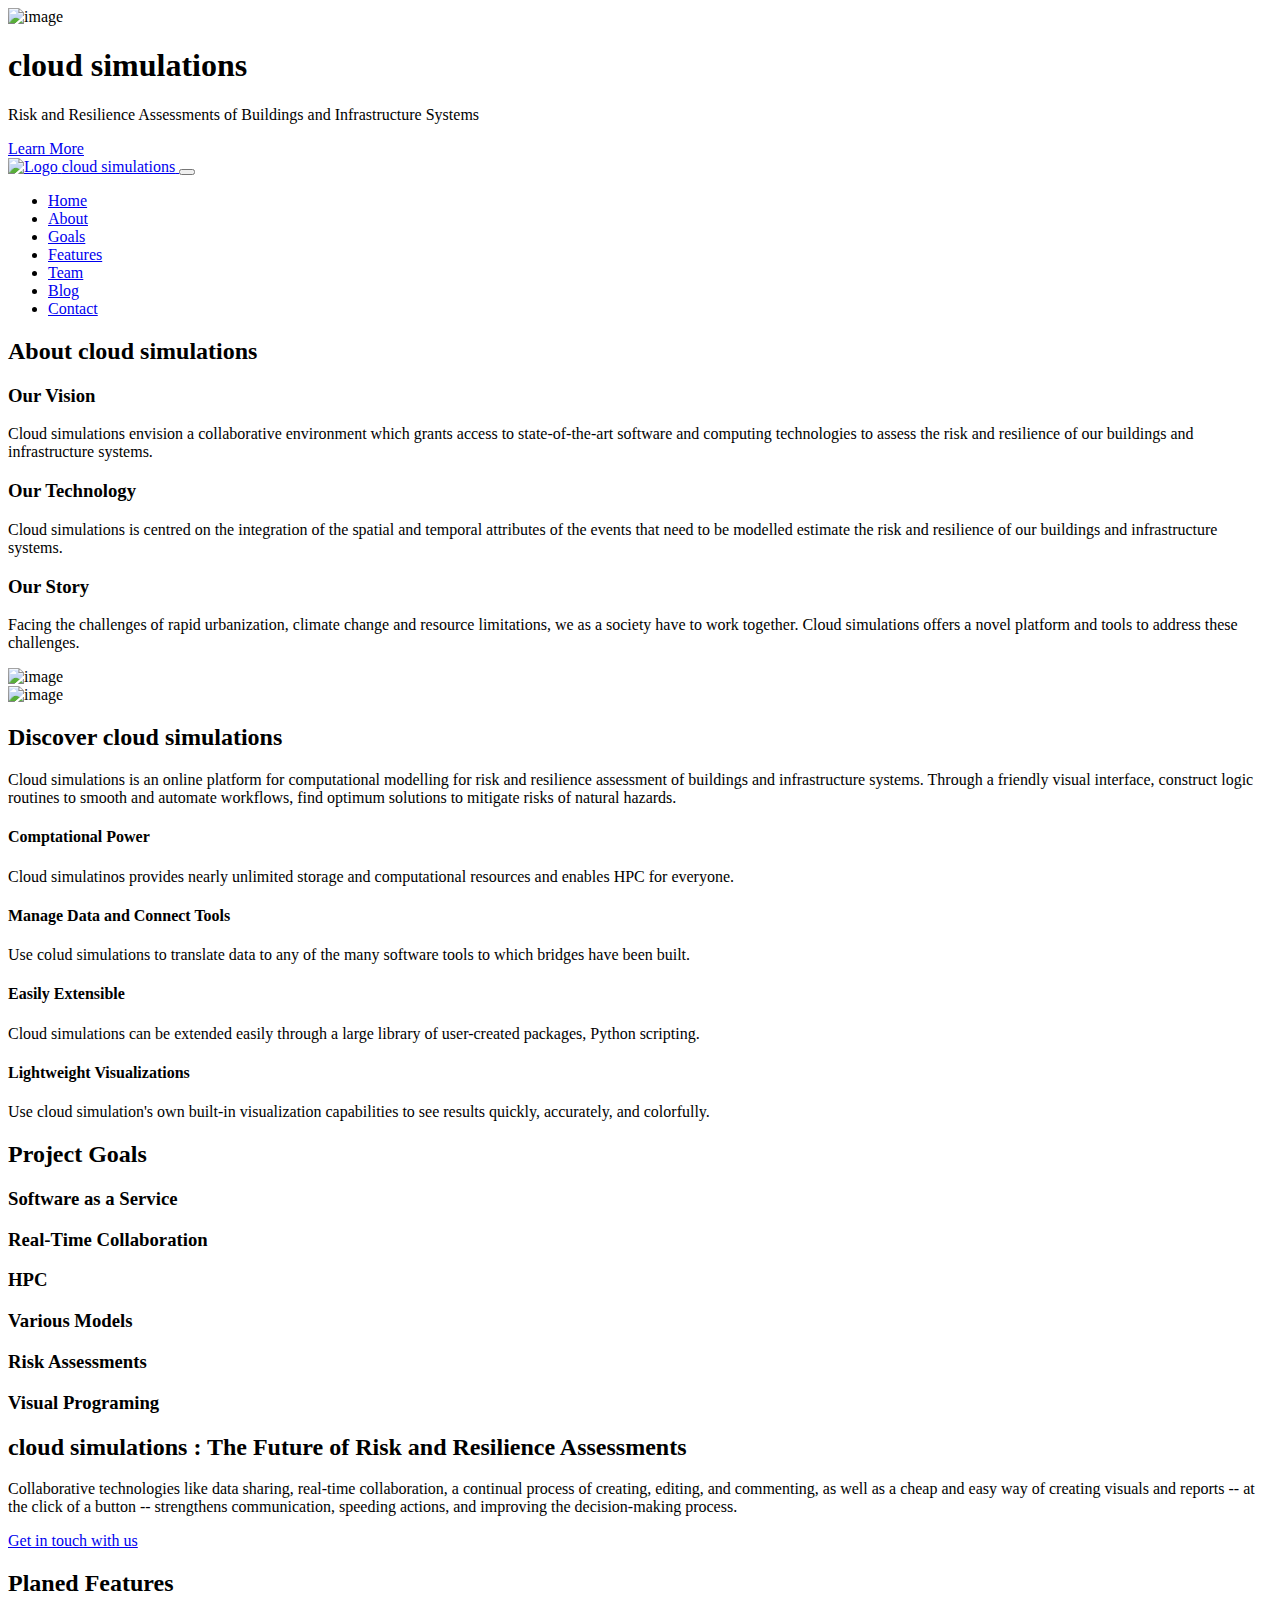
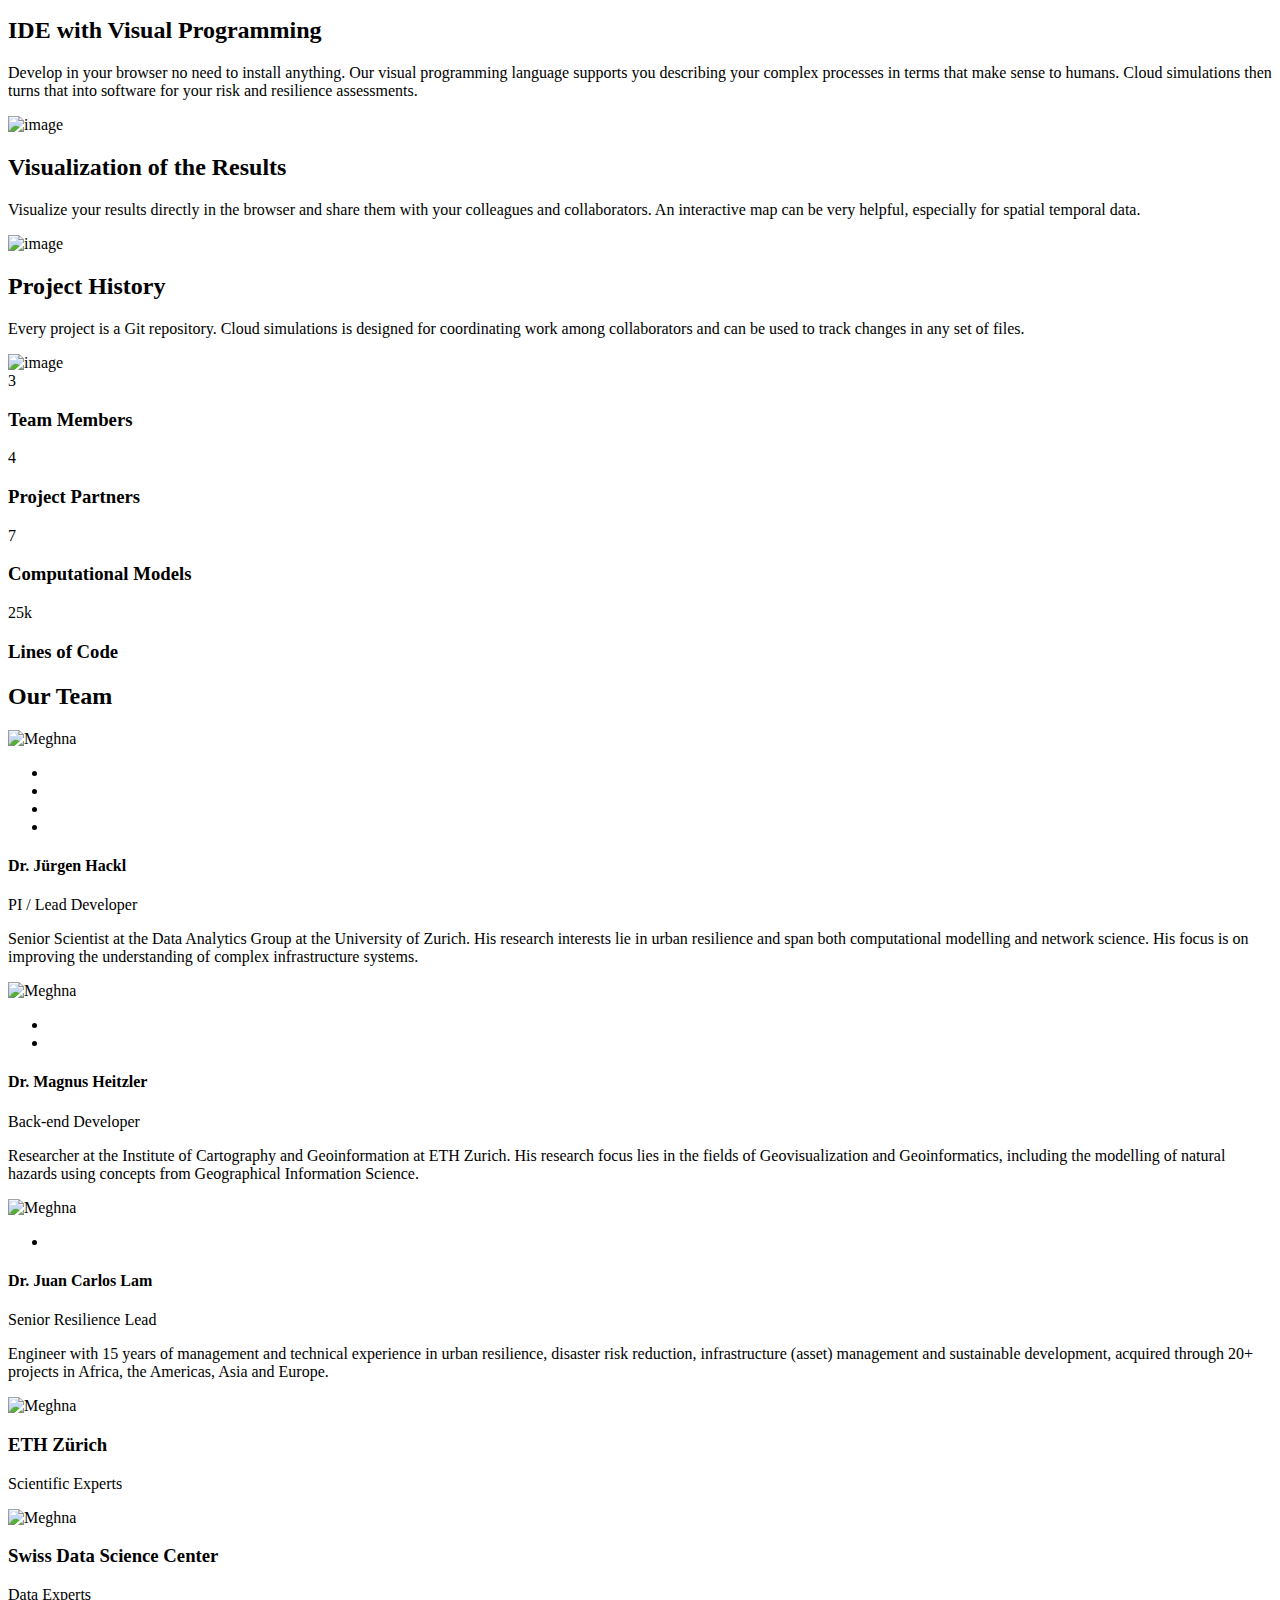
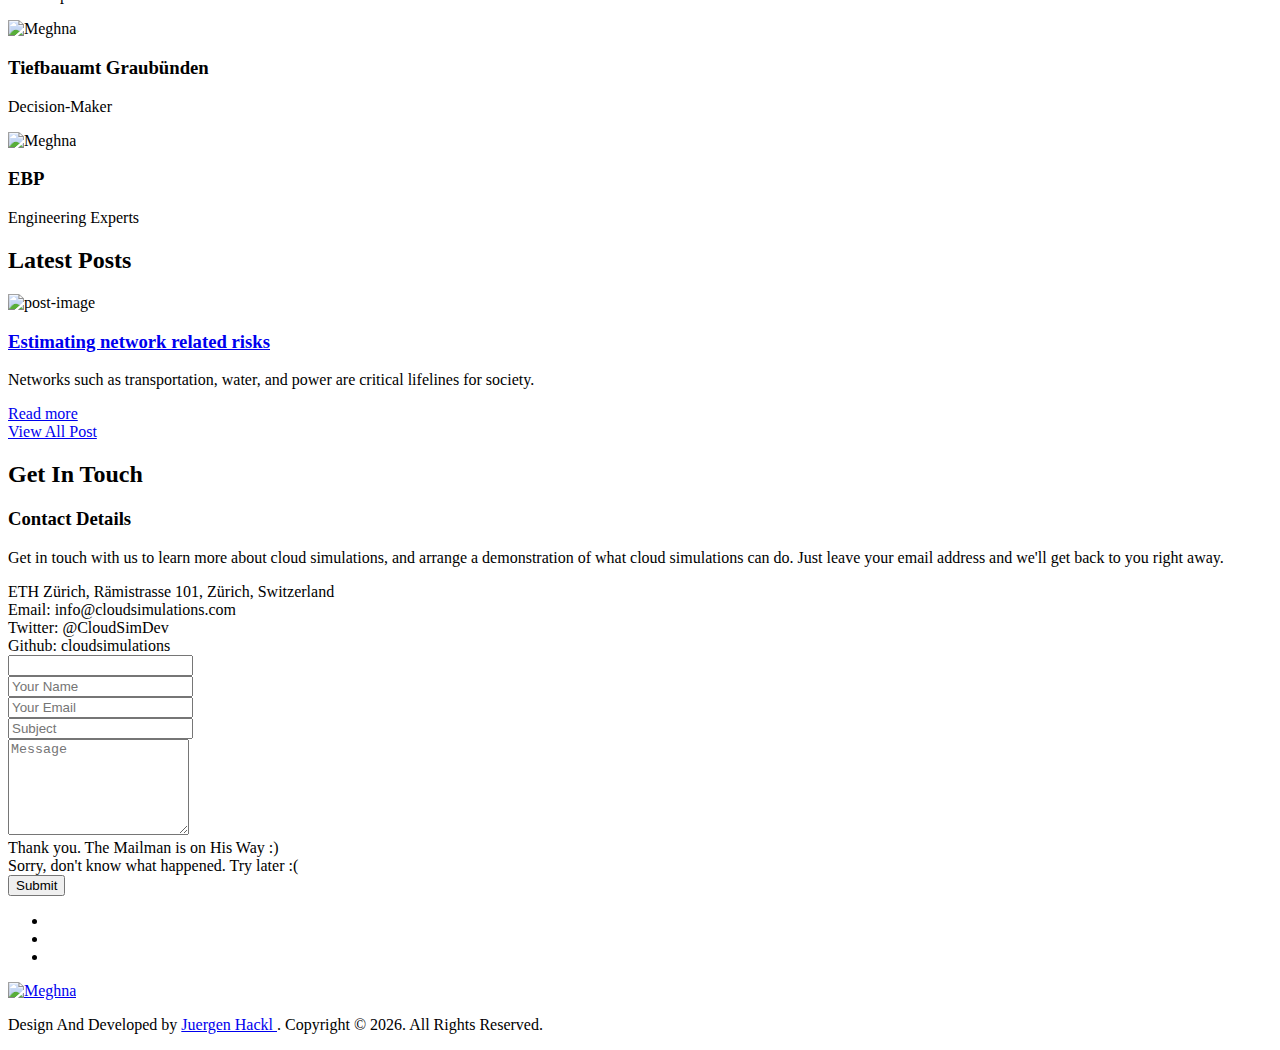
==== index.html @ fce2c744 "initial commit" ====
<!DOCTYPE html>
<html class="no-js" lang="en-us" scroll-behavior="smooth"><head>
  <meta http-equiv="Content-Type" content="text/html; charset=UTF-8">
  <meta name="description" content="cloud simulations: Risk and Resilience Assessments of Buildings and Infrastructure Systems">
  <meta name="author" content="Juergen Hackl">

  <!-- Mobile Specific Meta -->
  <meta name="viewport" content="width=device-width, initial-scale=1">

  <meta name="generator" content="Hugo 0.60.1" />

  <title>cloud simulations</title>


    <!-- Favicon -->
    <link rel="shortcut icon" type="image/x-icon" href="https://cloudsimulations.com/images/favicon.ico"/>

    <!-- CSS -->
    <!-- Fontawesome Icon font -->
    <link rel="stylesheet" href="https://cloudsimulations.com/plugins/themefisher-font/style.css">
    <!-- bootstrap.min css -->
    <link rel="stylesheet" href="https://cloudsimulations.com/plugins/bootstrap/dist/css/bootstrap.min.css">
    <!-- Animate.css -->
    <link rel="stylesheet" href="https://cloudsimulations.com/plugins/animate-css/animate.css">
    <!-- Magnific popup css -->
    <link rel="stylesheet" href="https://cloudsimulations.com/plugins/magnific-popup/dist/magnific-popup.css">
    <!-- Slick Carousel -->
    <link rel="stylesheet" href="https://cloudsimulations.com/plugins/slick-carousel/slick/slick.css">
    <link rel="stylesheet" href="https://cloudsimulations.com/plugins/slick-carousel/slick/slick-theme.css">
    <!-- Main Stylesheet -->
    
    <link rel="stylesheet" href="https://cloudsimulations.com/css/style.min.css" integrity="" media="screen">
    <!-- Custom CSS -->
    
    <link rel="stylesheet" href="https://cloudsimulations.com/css/custom.css">
    

</head>
<body id="body" data-spy="scroll" data-target=".navbar" data-offset="52">
        <div id="content">

<!-- Start Preloader -->
<div id="preloader">
  <div class="preloader">
    <img class="img-fluid" src="https://cloudsimulations.com/images/logo.gif" alt="image">
    
    </div>
</div>
<!-- End Preloader -->



<!-- Welcome Slider-->

<section class="hero-area" style='background-image: url("https://cloudsimulations.com/images/slider/ui-mock-up.jpg");'>




  <div class="block">
    
     <h1>cloud simulations</h1>
     <p>Risk and Resilience Assessments of Buildings and Infrastructure Systems</p> 
    
    <a data-scroll href="#about" class="btn btn-transparent">Learn More</a>
    
  </div>
</section>
<!-- /Welcome Slider-->



<!-- Fixed Navigation -->
<nav id="navigation" class="navbar navbar-expand-lg navigation sticky-top">
        <div class="container">

                <!-- logo -->
                <a class="navbar-brand logo" href="https://cloudsimulations.com/">
                        <img src="https://cloudsimulations.com/images/logo.png" alt="Logo" />
                        <span class="pl-2 font-weight-bold">cloud simulations</span>
                </a>
                <!-- /logo -->

                <!-- responsive nav button -->
                <button class="navbar-toggler navbar-dark" type="button" data-toggle="collapse" data-target="#navbarSupportedContent" aria-controls="navbarSupportedContent" aria-expanded="false" aria-label="Toggle navigation">
                        <span class="navbar-toggler-icon"></span>
                </button>
                <!-- /responsive nav button -->

                <!-- main nav -->
                
                <div class="collapse navbar-collapse" id="navbarSupportedContent">
                        <ul class="navbar-nav ml-auto navigation-menu">
                                <li class="nav-item"><a class="nav-link" data-scroll href="#body">Home</a></li>
                                
                                <li class="nav-item"><a class="nav-link" data-scroll href="#about">About</a></li>
                                
                                <li class="nav-item"><a class="nav-link" data-scroll href="#goals">Goals</a></li>
                                
                                <li class="nav-item"><a class="nav-link" data-scroll href="#feature">Features</a></li>
                                
                                <li class="nav-item"><a class="nav-link" data-scroll href="#our-team">Team</a></li>
                                
                                <li class="nav-item"><a class="nav-link" data-scroll href="#blog">Blog</a></li>
                                
                                <li class="nav-item"><a class="nav-link" data-scroll href="#contact-us">Contact</a></li>
                                
                        </ul>
                </div>
                
                <!-- /main nav -->
        </div>

</nav>
<!-- End Fixed Navigation -->



<!-- Start About Section -->
<section class="bg-one about section" id="about">
    <div class="container">
        <div class="row">
            <div class="col-lg-12">
                <!-- section title -->
                <div class="title text-center wow fadeIn" data-wow-duration="1500ms">
                    <h2>About <span class="color">cloud simulations</span> </h2>
                    <div class="border-meghna"></div>
                </div>
            </div>
            <!-- /section title -->

            
            <!-- About item -->
            <div class="col-lg-4 text-center wow fadeInUp" data-wow-duration="500ms">
                <div class="block">
                    <div class="icon-box">
                        <i class="tf-lightbulb"></i>
                    </div>
                    <!-- Express About Yourself -->
                    <div class="content text-center">
                        <h3 class="ddd">Our Vision</h3>
                          <p>Cloud simulations envision a collaborative environment which grants access to state-of-the-art software and computing technologies to assess the risk and resilience of our buildings and infrastructure systems.</p>
                    </div>
                </div>
            </div>
            
            <!-- About item -->
            <div class="col-lg-4 text-center wow fadeInUp" data-wow-duration="500ms">
                <div class="block">
                    <div class="icon-box">
                        <i class="tf-tools"></i>
                    </div>
                    <!-- Express About Yourself -->
                    <div class="content text-center">
                        <h3 class="ddd">Our Technology</h3>
                          <p>Cloud simulations is centred on the integration of the spatial and temporal attributes of the events that need to be modelled estimate the risk and resilience of our buildings and infrastructure systems.</p>
                    </div>
                </div>
            </div>
            
            <!-- About item -->
            <div class="col-lg-4 text-center wow fadeInUp" data-wow-duration="500ms">
                <div class="block">
                    <div class="icon-box">
                        <i class="tf-quote"></i>
                    </div>
                    <!-- Express About Yourself -->
                    <div class="content text-center">
                        <h3 class="ddd">Our Story</h3>
                          <p>Facing the challenges of rapid urbanization, climate change and resource limitations, we as a society have to work together. Cloud simulations offers a novel platform and tools to address these challenges.</p>
                    </div>
                </div>
            </div>
            
        </div>
    </div>
</section>
<!-- /about -->



<!-- about 2 -->
<section class="section section-bg about-2 padding-0" id="about">
    <div class="container-fluid">
        <div class="row">
          <div class="col-lg-6 padding-0 ">
            <div class="image-slick-container">
              <div class="imageCarousel">
                
                <!-- About images -->
                <div>
                  <img class="img-fluid" src="https://cloudsimulations.com/images/about/about-01.jpg" alt="image"></div>
                  <!-- /About images -->
                
                <!-- About images -->
                <div>
                  <img class="img-fluid" src="https://cloudsimulations.com/images/about/about-02.jpg" alt="image"></div>
                  <!-- /About images -->
                
              </div>
            </div>
          </div>
            <div class="col-lg-6">
                <div class="content-block">
                     <h2>Discover cloud simulations</h2> 
                     <p>Cloud simulations is an online platform for computational modelling for risk and resilience assessment of buildings and infrastructure systems. Through a friendly visual interface, construct logic routines to smooth and automate workflows, find optimum solutions to mitigate risks of natural hazards.</p> 
                    
                    <div class="row">
                        
                        <div class="col-lg-6">
                            <div class="media">
                                <div class="align-self-start mr-3">
                                     <i class="tf-speedometer"></i> 
                                </div>
                                <div class="media-body">
                                   <h4 class="media-heading">Comptational Power</h4>
                                   <p>Cloud simulatinos provides nearly unlimited storage and computational resources and enables HPC for everyone.</p> 
                                </div>
                            </div>
                        </div>
                        
                        <div class="col-lg-6">
                            <div class="media">
                                <div class="align-self-start mr-3">
                                     <i class="tf-hotairballoon"></i> 
                                </div>
                                <div class="media-body">
                                   <h4 class="media-heading">Manage Data and Connect Tools</h4>
                                   <p>Use colud simulations to translate data to any of the many software tools to which bridges have been built.</p> 
                                </div>
                            </div>
                        </div>
                        
                        <div class="col-lg-6">
                            <div class="media">
                                <div class="align-self-start mr-3">
                                     <i class="tf-expand2"></i> 
                                </div>
                                <div class="media-body">
                                   <h4 class="media-heading">Easily Extensible</h4>
                                   <p>Cloud simulations can be extended easily through a large library of user-created packages, Python scripting.</p> 
                                </div>
                            </div>
                        </div>
                        
                        <div class="col-lg-6">
                            <div class="media">
                                <div class="align-self-start mr-3">
                                     <i class="tf-bargraph"></i> 
                                </div>
                                <div class="media-body">
                                   <h4 class="media-heading">Lightweight Visualizations</h4>
                                   <p>Use cloud simulation&#39;s own built-in visualization capabilities to see results quickly, accurately, and colorfully.</p> 
                                </div>
                            </div>
                        </div>
                        
                    </div>
                </div>
            </div>
        </div>
    </div>
</section>
<!-- /about 2 -->




<!-- goals -->
<section id="goals" class="bg-one section">
    <div class="container">
        <div class="row">
            <div class="col-lg-12">
                <!-- section title -->
                <div class="title text-center wow fadeIn" data-wow-duration="500ms">
                    <h2> Project <span class="color"> Goals </span></h2>
                    <div class="border-meghna"></div>
                </div>
            </div>
            <!-- /section title -->

            
            <!-- Single Service Item -->
            <article class="col-lg-4 col-md-6 col-12 wow fadeInUp" data-wow-duration="500ms">
                <div class="service-block text-center">
                    <div class="service-icon text-center">
                        <i class="tf-ion-laptop"></i>
                    </div>
                    <h3>Software as a Service</h3>
                    <p></p>
                </div>
            </article>
            <!-- End Single Service Item -->
            
            <!-- Single Service Item -->
            <article class="col-lg-4 col-md-6 col-12 wow fadeInUp" data-wow-duration="500ms">
                <div class="service-block text-center">
                    <div class="service-icon text-center">
                        <i class="tf-chat"></i>
                    </div>
                    <h3>Real-Time Collaboration</h3>
                    <p></p>
                </div>
            </article>
            <!-- End Single Service Item -->
            
            <!-- Single Service Item -->
            <article class="col-lg-4 col-md-6 col-12 wow fadeInUp" data-wow-duration="500ms">
                <div class="service-block text-center">
                    <div class="service-icon text-center">
                        <i class="tf-speedometer"></i>
                    </div>
                    <h3>HPC</h3>
                    <p></p>
                </div>
            </article>
            <!-- End Single Service Item -->
            
            <!-- Single Service Item -->
            <article class="col-lg-4 col-md-6 col-12 wow fadeInUp" data-wow-duration="500ms">
                <div class="service-block text-center">
                    <div class="service-icon text-center">
                        <i class="tf-gears"></i>
                    </div>
                    <h3>Various Models</h3>
                    <p></p>
                </div>
            </article>
            <!-- End Single Service Item -->
            
            <!-- Single Service Item -->
            <article class="col-lg-4 col-md-6 col-12 wow fadeInUp" data-wow-duration="500ms">
                <div class="service-block text-center">
                    <div class="service-icon text-center">
                        <i class="tf-target3"></i>
                    </div>
                    <h3>Risk Assessments</h3>
                    <p></p>
                </div>
            </article>
            <!-- End Single Service Item -->
            
            <!-- Single Service Item -->
            <article class="col-lg-4 col-md-6 col-12 wow fadeInUp" data-wow-duration="500ms">
                <div class="service-block text-center">
                    <div class="service-icon text-center">
                        <i class="tf-edit"></i>
                    </div>
                    <h3>Visual Programing</h3>
                    <p></p>
                </div>
            </article>
            <!-- End Single Service Item -->
            
        </div>
    </div>
</section>
<!-- /service -->




<!-- Start Call To Action -->
<section class="call-to-action section-sm bg-1 overly" style='background-image: url("https://cloudsimulations.com/images/backgrounds/bg-4.jpg")'>
    <div class="container">
        <div class="row">
            <div class="col-lg-12 text-center">
                <h2>cloud simulations : The Future of Risk and Resilience Assessments</h2> 
                <p>Collaborative technologies like data sharing, real-time collaboration, a continual process of creating, editing, and commenting, as well as a cheap and easy way of creating visuals and reports -- at the click of a button -- strengthens communication, speeding actions, and improving the decision-making process.</p> 
                <a href="#contact-us" class="btn btn-main"> Get in touch with us </a>
            </div>
        </div>
    </div>
</section>
<!-- Start Services Section -->








<!-- Features -->
<section id="feature" class="section feature">
  <div class="container">
    <div class="row">
      <!-- section title -->
      <div class="col-lg-12">
        <div class="title text-center">
          <h2> Planed  <span class="color"> Features </span></h2>
          <div class="border-meghna"></div>
        </div>
      </div>
      <!-- /section title -->
    </div>
    <div class="row">
      <div class="col-lg-6">
         <h2> IDE with Visual Programming </h2> 
         <p> Develop in your browser no need to install anything. Our visual programming language supports you describing your complex processes in terms that make sense to humans. Cloud simulations then turns that into software for your risk and resilience assessments. </p> 
        
      </div>
      <div class="col-lg-6">
        <img class="img-fluid" src="https://cloudsimulations.com/images/features/feature-01.gif" alt="image">
      </div>
    </div>
  </div>
</section>
<!-- /feature -->





<!-- Features -->
<section id="feature" class="section feature-2 padding-0">
  <div class="container">
    <div class="row">
      <div class="col-lg-6">
         <h2> Visualization of the Results </h2> 
         <p> Visualize your results directly in the browser and share them with your colleagues and collaborators. An interactive map can be very helpful, especially for spatial temporal data. </p> 
        
      </div>
      <div class="col-lg-6">
        <img class="img-fluid" src="https://cloudsimulations.com/images/features/feature-02.gif" alt="image">
      </div>
    </div>
  </div>
</section>
<!-- /feature -->






<!-- Features -->
<section id="feature" class="section feature-3">
  <div class="container">
    <div class="row">
      <div class="col-lg-6">
         <h2> Project History </h2> 
         <p> Every project is a Git repository. Cloud simulations is designed for coordinating work among collaborators and can be used to track changes in any set of files. </p> 
        
      </div>
      <div class="col-lg-6">
        <img class="img-fluid" src="https://cloudsimulations.com/images/features/feature-03.png" alt="image">
      </div>
    </div>
  </div>
</section>
<!-- /feature -->












<!-- Start Counter Section -->
<section id="counter" class="parallax-section bg-1 section overly" style='background-image: url("https://cloudsimulations.com/images/backgrounds/bg-3.jpg")'>
    <div class="container">
        <div class="row">
            
            <div class="col-lg-3 col-md-6 col-12 text-center wow fadeInDown" data-wow-duration="500ms">
                <div class="counters-item">
                    <i class="tf-ion-android-happy"></i>
                    <span data-speed="3000" data-to="3">3</span>
                    <h3>Team Members</h3>
                </div>
            </div>
            
            <div class="col-lg-3 col-md-6 col-12 text-center wow fadeInDown" data-wow-duration="500ms">
                <div class="counters-item">
                    <i class="tf-ion-android-people"></i>
                    <span data-speed="3000" data-to="4">4</span>
                    <h3>Project Partners</h3>
                </div>
            </div>
            
            <div class="col-lg-3 col-md-6 col-12 text-center wow fadeInDown" data-wow-duration="500ms">
                <div class="counters-item">
                    <i class="tf-ion-cloud"></i>
                    <span data-speed="3000" data-to="7">7</span>
                    <h3>Computational Models</h3>
                </div>
            </div>
            
            <div class="col-lg-3 col-md-6 col-12 text-center wow fadeInDown" data-wow-duration="500ms">
                <div class="counters-item">
                    <i class="tf-ion-code"></i>
                    <span data-speed="3000" data-to="25k">25k</span>
                    <h3>Lines of Code</h3>
                </div>
            </div>
            
        </div>
    </div>
</section>
<!-- /Counter Section -->



<!-- Start Our Team -->
<section id="our-team" class="section">
    <div class="container">
        <div class="row">
            <div class="col-lg-12">
                <!-- section title -->
                <div class="title text-center wow fadeInUp" data-wow-duration="500ms">
                    <h2> Our  <span class="color"> Team </span></h2>
                    <div class="border-meghna"></div>
                </div>
            </div>
            <!-- /section title -->

            
            <!-- team member -->
            <div class="col-lg-4 col-md-6 col-12 wow fadeInDown" data-wow-duration="500ms">
                <div class="team-member">
                    <div class="member-photo">
                        <!-- member photo -->
                        <img class="img-fluid" src="https://cloudsimulations.com/images/team/team-01.jpg" alt="Meghna">

                        <!-- member social profile -->
                        <div class="mask">
                            <ul class="list-inline">
                                
                                <li class="list-inline-item"><a href="https://twitter.com/HacklScience"><i class="tf-ion-social-twitter"></i></a></li>
                                
                                <li class="list-inline-item"><a href="https://github.com/hackl"><i class="tf-ion-social-github"></i></a></li>
                                
                                <li class="list-inline-item"><a href="https://www.linkedin.com/in/j%C3%BCrgen-hackl-713776150/"><i class="tf-ion-social-linkedin"></i></a></li>
                                
                                <li class="list-inline-item"><a href="https://hackl.science"><i class="tf-ion-social-dribbble-outline"></i></a></li>
                                
                            </ul>
                        </div>
                    </div>

                    <!-- member name & designation -->
                    <div class="member-meta">
                        <h4>Dr. Jürgen Hackl</h4>
                        <span>PI / Lead Developer</span>
                        <p>Senior Scientist at the Data Analytics Group at the University of Zurich. His research interests lie in urban resilience and span both computational modelling and network science. His focus is on improving the understanding of complex infrastructure systems.</p>
                    </div>
                </div>
            </div>
            <!-- end team member -->
            
            <!-- team member -->
            <div class="col-lg-4 col-md-6 col-12 wow fadeInDown" data-wow-duration="500ms">
                <div class="team-member">
                    <div class="member-photo">
                        <!-- member photo -->
                        <img class="img-fluid" src="https://cloudsimulations.com/images/team/team-02.jpg" alt="Meghna">

                        <!-- member social profile -->
                        <div class="mask">
                            <ul class="list-inline">
                                
                                <li class="list-inline-item"><a href="https://www.linkedin.com/in/magnus-heitzler/"><i class="tf-ion-social-linkedin"></i></a></li>
                                
                                <li class="list-inline-item"><a href="https://github.com/gevian"><i class="tf-ion-social-github"></i></a></li>
                                
                            </ul>
                        </div>
                    </div>

                    <!-- member name & designation -->
                    <div class="member-meta">
                        <h4>Dr. Magnus Heitzler</h4>
                        <span>Back-end Developer</span>
                        <p>Researcher at the Institute of Cartography and Geoinformation at ETH Zurich. His research focus lies in the fields of Geovisualization and Geoinformatics, including the modelling of natural hazards using concepts from Geographical Information Science.</p>
                    </div>
                </div>
            </div>
            <!-- end team member -->
            
            <!-- team member -->
            <div class="col-lg-4 col-md-6 col-12 wow fadeInDown" data-wow-duration="500ms">
                <div class="team-member">
                    <div class="member-photo">
                        <!-- member photo -->
                        <img class="img-fluid" src="https://cloudsimulations.com/images/team/team-03.jpg" alt="Meghna">

                        <!-- member social profile -->
                        <div class="mask">
                            <ul class="list-inline">
                                
                                <li class="list-inline-item"><a href="https://www.linkedin.com/in/juan-carlos-lam-b80528a7"><i class="tf-ion-social-linkedin"></i></a></li>
                                
                            </ul>
                        </div>
                    </div>

                    <!-- member name & designation -->
                    <div class="member-meta">
                        <h4>Dr. Juan Carlos Lam</h4>
                        <span>Senior Resilience Lead</span>
                        <p>Engineer with 15 years of management and technical experience in urban resilience, disaster risk reduction, infrastructure (asset) management and sustainable development, acquired through 20&#43; projects in Africa, the Americas, Asia and Europe.</p>
                    </div>
                </div>
            </div>
            <!-- end team member -->
            
        </div>
    </div>
</section>
<!-- /team -->






<!-- Start Testimonial -->
<section id="testimonial" class="testimonial overly section bg-2" style='background-image: url("https://cloudsimulations.com/images/backgrounds/bg-5.jpg")'>
    <div class="container">
        <div class="row">
            <div class="col-xl-12">
                <!-- testimonial wrapper -->
                <div id="testimonials" class="wow fadeInUp" data-wow-duration="500ms" data-wow-delay="100ms">
                    
                    <!-- testimonial single -->
                    <div class="item text-center">

                        <!-- client photo -->
                        <div class="client-thumb">
                            <img src="https://cloudsimulations.com/images/support/support-01.png" class="img-fluid" alt="Meghna">
                        </div>

                        <!-- client info -->
                        <div class="client-info">
                            <div class="client-meta">
                                <h3>ETH Zürich</h3>
                                <span>Scientific Experts</span>
                            </div>
                            <div class="client-comment">
                                <p></p>
                            </div>
                        </div>
                    </div>
                    <!-- /testimonial single -->
                    
                    <!-- testimonial single -->
                    <div class="item text-center">

                        <!-- client photo -->
                        <div class="client-thumb">
                            <img src="https://cloudsimulations.com/images/support/support-02.png" class="img-fluid" alt="Meghna">
                        </div>

                        <!-- client info -->
                        <div class="client-info">
                            <div class="client-meta">
                                <h3>Swiss Data Science Center</h3>
                                <span>Data Experts</span>
                            </div>
                            <div class="client-comment">
                                <p></p>
                            </div>
                        </div>
                    </div>
                    <!-- /testimonial single -->
                    
                    <!-- testimonial single -->
                    <div class="item text-center">

                        <!-- client photo -->
                        <div class="client-thumb">
                            <img src="https://cloudsimulations.com/images/support/support-03.png" class="img-fluid" alt="Meghna">
                        </div>

                        <!-- client info -->
                        <div class="client-info">
                            <div class="client-meta">
                                <h3>Tiefbauamt Graubünden</h3>
                                <span>Decision-Maker</span>
                            </div>
                            <div class="client-comment">
                                <p></p>
                            </div>
                        </div>
                    </div>
                    <!-- /testimonial single -->
                    
                    <!-- testimonial single -->
                    <div class="item text-center">

                        <!-- client photo -->
                        <div class="client-thumb">
                            <img src="https://cloudsimulations.com/images/support/support-04.png" class="img-fluid" alt="Meghna">
                        </div>

                        <!-- client info -->
                        <div class="client-info">
                            <div class="client-meta">
                                <h3>EBP</h3>
                                <span>Engineering Experts</span>
                            </div>
                            <div class="client-comment">
                                <p></p>
                            </div>
                        </div>
                    </div>
                    <!-- /testimonial single -->
                    
                    </div>
                </div>
            </div>
</section>
<!-- /testimonial -->




<!-- Start Blog Section -->

<section id="blog" class="section">
    <div class="container">
        <div class="row">
            <div class="col-lg-12">
                <!-- section title -->
                <div class="title text-center wow fadeInDown">
                    <h2>  Latest  <span class="color">  Posts  </span></h2>
                    <div class="border-meghna"></div>
                </div>
            </div>
            <!-- /section title -->

            
            <!-- single blog post -->
            <article class="col-lg-4 col-md-6 col-12 clearfix wow fadeInUp" data-wow-duration="500ms">
                <div class="post-block">
                    <div class="media-wrapper">
                        <img src="https://cloudsimulations.com/images/blog/2019-11-28-blog-post-1.jpg" alt="post-image" class="img-fluid">
                    </div>

                    <div class="content">
                        <h3><a href="https://cloudsimulations.com/author/juergen-hackl/estimating-network-related-risks/">Estimating network related risks</a></h3>
                        <p>Networks such as transportation, water, and power are critical lifelines for society.</p>
                        <a class="btn btn-transparent" href="https://cloudsimulations.com/author/juergen-hackl/estimating-network-related-risks/">Read more</a>
                    </div>
                </div>
            </article>
            <!-- /single blog post -->
            

            <div class="all-post text-center col-lg-12">
                <a class="btn btn-main" href="/posts">View All Post</a>
            </div>
        </div>
    </div>
</section>
<!-- /blog -->




<!-- Start Contact Us -->
<section id="contact-us" class="contact-us section-bg">
    <div class="container pb-5">
        <div class="row">
            <div class="col-lg-12">
                <!-- section title -->
                <div class="title text-center wow fadeIn" data-wow-duration="500ms">
                    <h2> Get In  <span
                            class="color"> Touch </span></h2>
                    <div class="border-meghna"></div>
                </div>
            </div>
            <!-- /section title -->

            <!-- Contact Details -->
            <div class="contact-info col-lg-6 wow fadeInUp" data-wow-duration="500ms">
                <h3>Contact Details</h3> 
                 <p> Get in touch with us to learn more about cloud simulations, and arrange a demonstration of what cloud simulations can do. Just leave your email address and we&#39;ll get back to you right away. </p> 
                <div class="contact-details">
                    
                    <div class="con-info clearfix">
                        <i class="tf-map-pin"></i>
                        <span>ETH Zürich, Rämistrasse 101, Zürich, Switzerland</span>
                    </div>
                    
                    <div class="con-info clearfix">
                        <i class="tf-ion-ios-email-outline"></i>
                        <span>Email: info@cloudsimulations.com</span>
                    </div>
                    
                    <div class="con-info clearfix">
                        <i class="tf-ion-social-twitter"></i>
                        <span>Twitter: @CloudSimDev</span>
                    </div>
                    
                    <div class="con-info clearfix">
                        <i class="tf-ion-social-github"></i>
                        <span>Github: cloudsimulations</span>
                    </div>
                    
                </div>
            </div>

            <!-- Contact Form -->
            <div class="col-lg-6 wow fadeInUp" data-wow-duration="500ms" data-wow-delay="300ms">
                <form id="contact-form" class="form-meghna" method="post" action="sendmail.php" role="form">

                    <input name="e-mail" type="text" id="e-mail" autocomplete="off">
                    <div class="form-group">
                        <input type="text" placeholder="Your Name" class="form-control" name="name" id="name">
                    </div>
                    <div class="form-group">
                        <input type="email" placeholder="Your Email" class="form-control" name="email" id="email">
                    </div>
                    <div class="form-group">
                        <input type="text" placeholder="Subject" class="form-control" name="subject" id="subject">
                    </div>
                    <div class="form-group">
                        <textarea rows="6" placeholder="Message" class="form-control" name="message"
                            id="message"></textarea>
                    </div>
                    <div id="mail-success" class="success">
                        Thank you. The Mailman is on His Way :)
                    </div>
                    <div id="mail-fail" class="error">
                        Sorry, don't know what happened. Try later :(
                    </div>
                    <div id="cf-submit">
                        <input type="submit" id="contact-submit" class="btn btn-transparent" value="Submit">
                    </div>
                </form>
            </div>
        </div>
    </div>

    
    <!-- Google Map -->
    <div class="google-map">
        <div id="map-canvas"  data-latitude="47.376308"   data-longitude="8.547435" ></div>
    </div>
    
</section>
<!-- /contact -->



        </div><!-- end Contact Area -->
<footer id="footer" class="bg-one">
	<div class="container">
		<div class="row wow fadeInUp" data-wow-duration="500ms">
			<div class="col-xl-12">

				<!-- Footer Social Links -->
				<div class="social-icon">
					<ul class="list-inline">
						
						<li class="list-inline-item"><a href="https://twitter.com/CloudSimDev"><i class="tf-ion-social-twitter"></i></a></li>
						
						<li class="list-inline-item"><a href="https://www.youtube.com/channel/UCKJMzGwgojqZT-PqtZhhYJg?view_as=subscriber"><i class="tf-ion-social-youtube"></i></a></li>
						
						<li class="list-inline-item"><a href="https://github.com/cloudsimulations"><i class="tf-ion-social-github"></i></a></li>
						
					</ul>
				</div>

				<!-- copyright -->
				<div class="copyright text-center">
					<a href="https://cloudsimulations.com/">
						<img src="https://cloudsimulations.com/images/logo.png" alt="Meghna" />
					</a>
					<br>
					<p>Design And Developed by <a href="https:hackl.science">  Juergen Hackl  </a>. Copyright &copy; <script>
							document.write(new Date().getFullYear())
						</script>. All Rights Reserved.</p>
				</div>
			</div>
		</div>
	</div>
</footer>
<!-- /footer -->

<!-- Essential Scripts -->

		<!-- Main jQuery -->
		<script type="text/javascript" src="https://cloudsimulations.com/plugins/jquery/dist/jquery.min.js"></script>
		<!-- Bootstrap 4.3 + Popper -->
		<script type="text/javascript" src="https://cloudsimulations.com/plugins/bootstrap/dist/js/bootstrap.bundle.min.js"></script>
		<!-- Slick Carousel -->
		<script type="text/javascript" src="https://cloudsimulations.com/plugins/slick-carousel/slick/slick.min.js"></script>
		<!-- Portfolio Filtering -->
		<script type="text/javascript" src="https://cloudsimulations.com/plugins/filterzr/jquery.filterizr.min.js"></script>
		<!-- Magnific popup -->
		<script type="text/javascript" src="https://cloudsimulations.com/plugins/magnific-popup/dist/jquery.magnific-popup.min.js"></script>
		<!-- Google Map API -->
		<script type="text/javascript"  src="https://maps.googleapis.com/maps/api/js?key=AIzaSyCcABaamniA6OL5YvYSpB3pFMNrXwXnLwU&amp;libraries=places"></script>
		<!-- Number Counter Script -->
		<script type="text/javascript" src="https://cloudsimulations.com/plugins/count-to/jquery.countTo.js"></script>
		<!-- wow.min Script -->
		<script type="text/javascript" src="https://cloudsimulations.com/plugins/wow/dist/wow.min.js"></script>
		<!-- Scroll behavior polyfill -->
		
		<script src="https://cloudsimulations.com/js/scroll-behavior-polyfill.min.js"></script>
		<!-- Sweet Alert -->
		<script type="text/javascript" src="https://cloudsimulations.com/plugins/sweet-alert/sweetalert.min.js"></script>
		<!-- Custom js -->
		
		<script src="https://cloudsimulations.com/js/script.min.js"></script>
		<!-- google analitycs -->
		<script>
				(function(i,s,o,g,r,a,m){i['GoogleAnalyticsObject']=r;i[r]=i[r]||function(){
				(i[r].q=i[r].q||[]).push(arguments)},i[r].l=1*new Date();a=s.createElement(o),
				m=s.getElementsByTagName(o)[0];a.async=1;a.src=g;m.parentNode.insertBefore(a,m)
				})(window,document,'script','//www.google-analytics.com/analytics.js','ga');
				ga('create', '', 'auto');
				ga('send', 'pageview');
		</script>
</body>
</html>
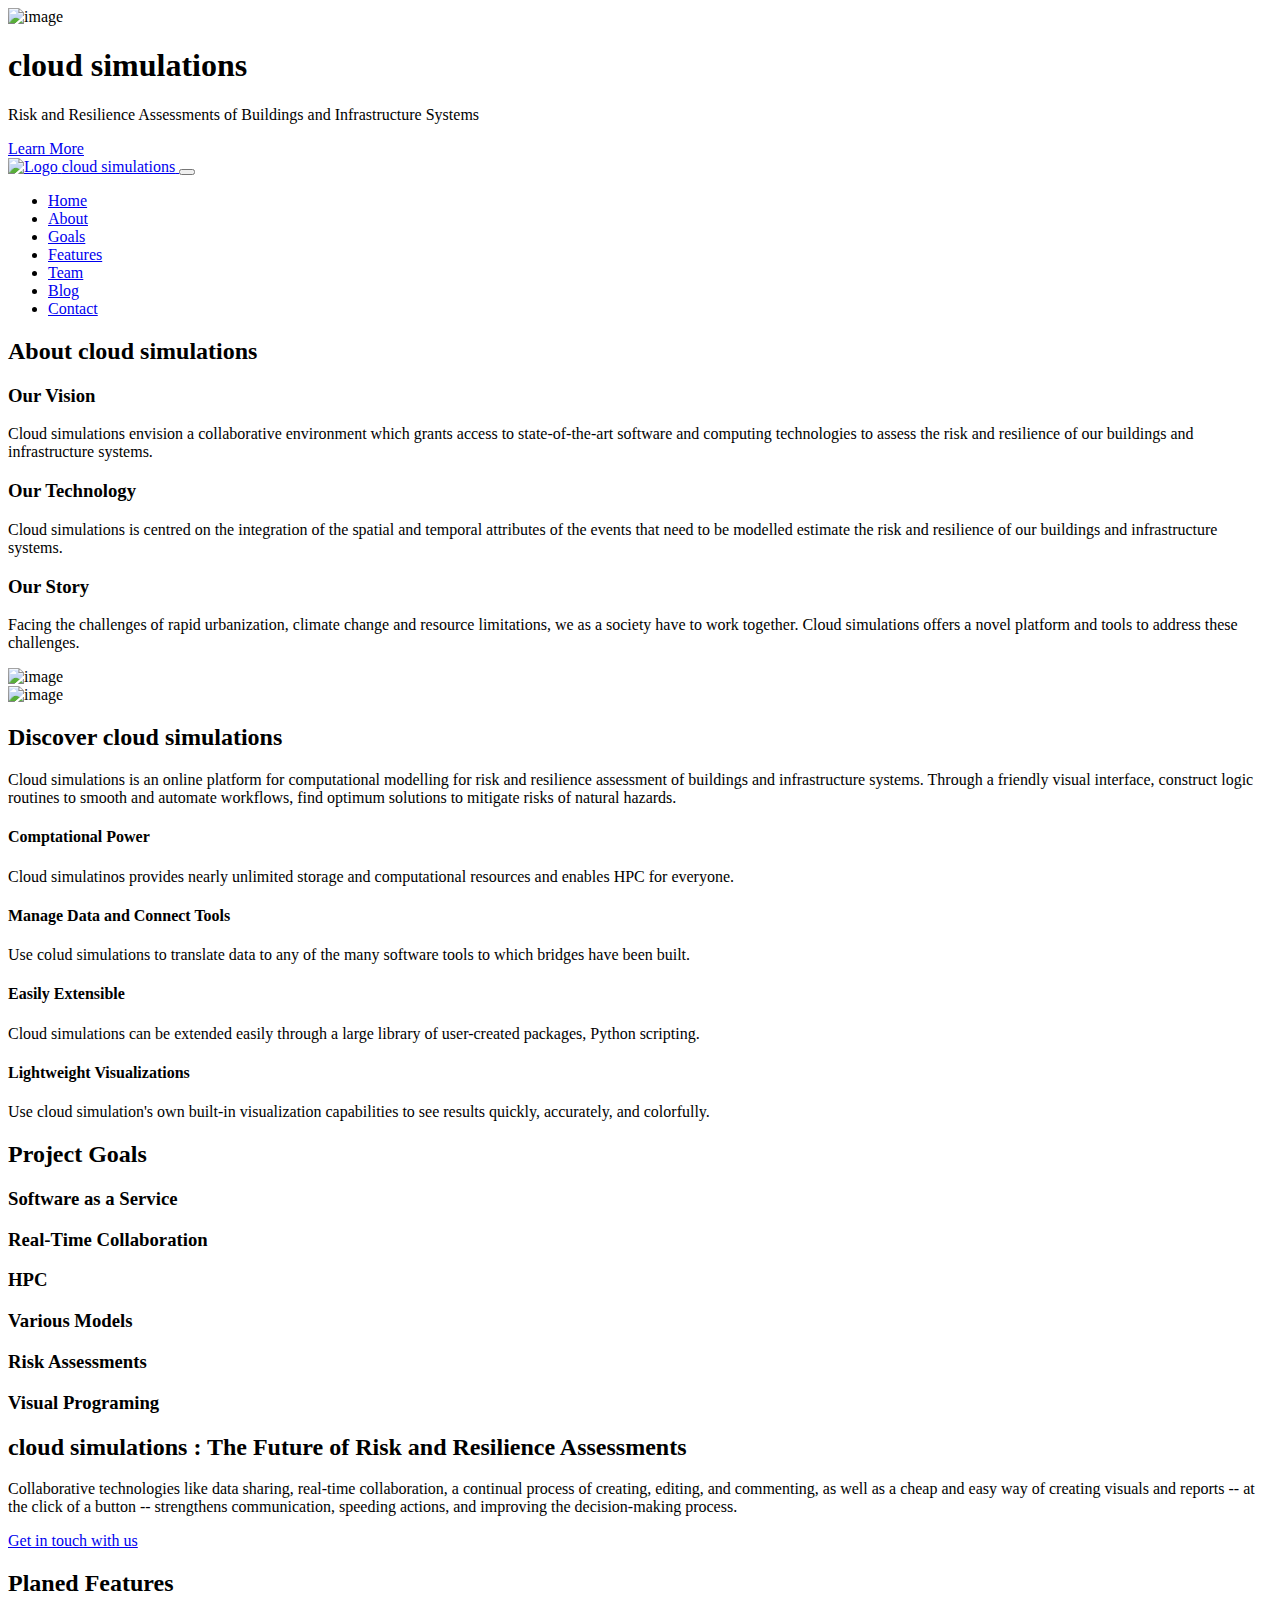
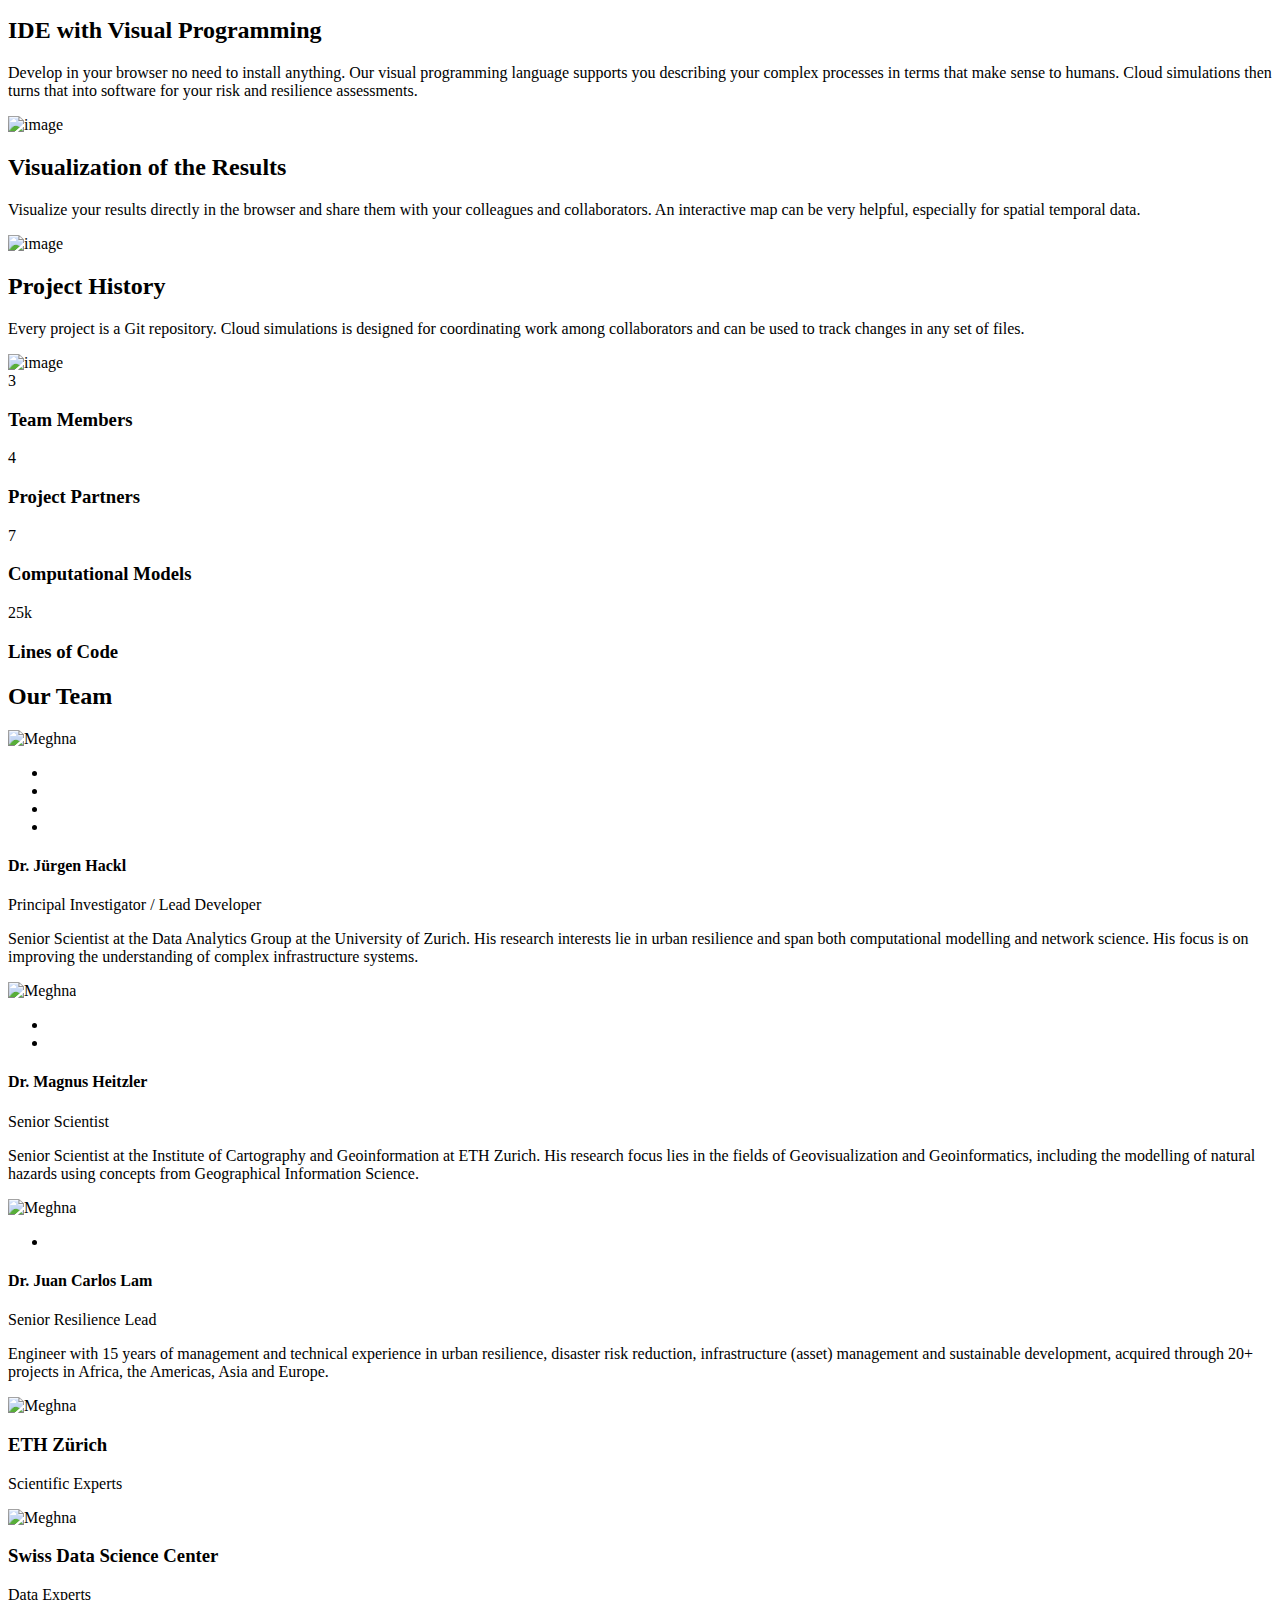
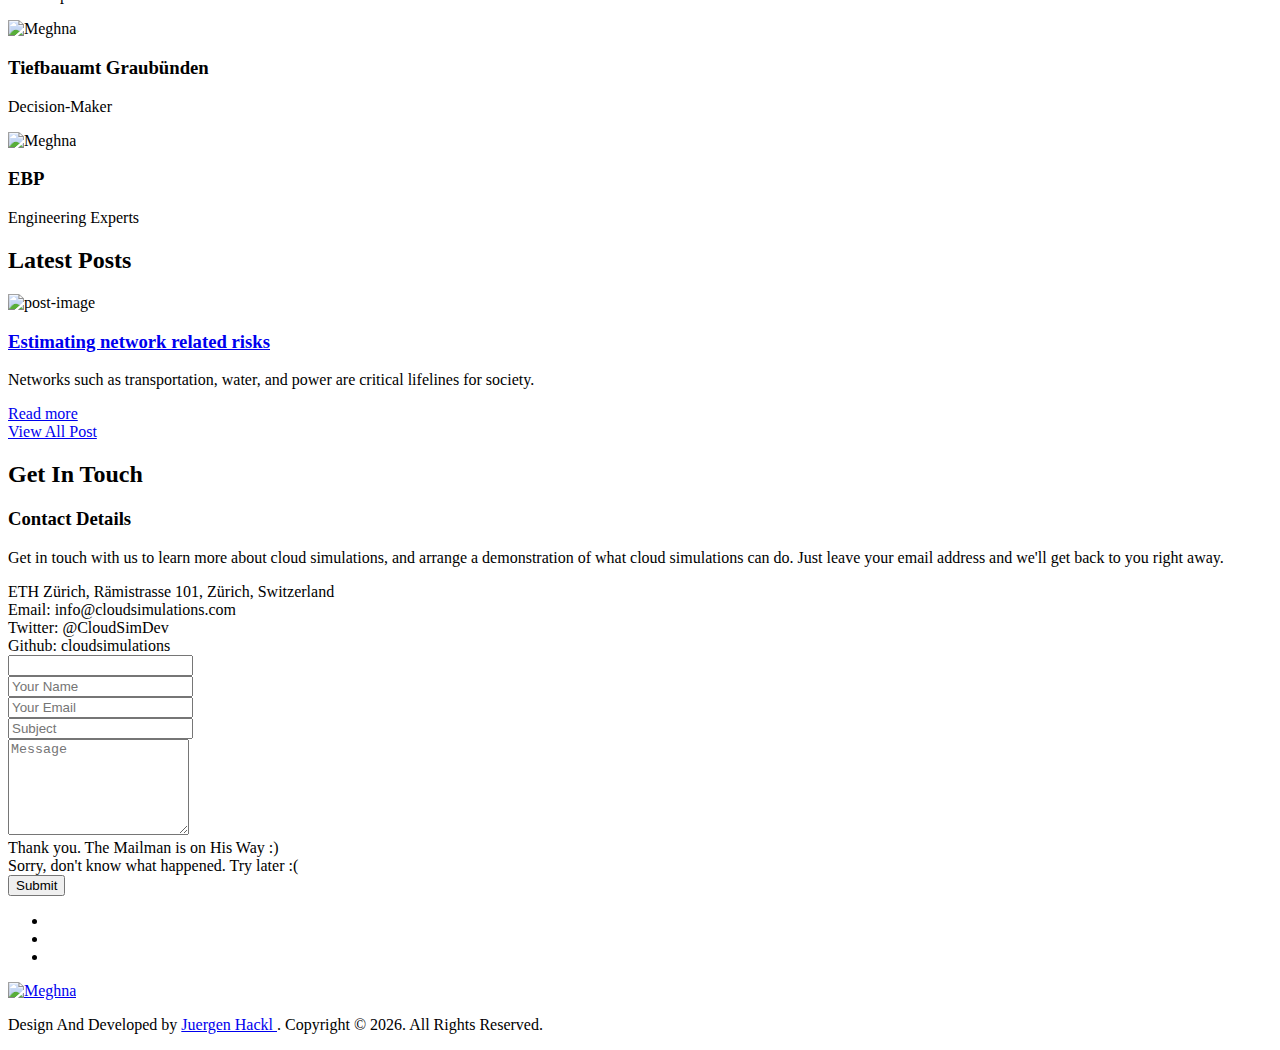
==== commit c1640d69: "fix positions" ====
--- a/index.html
+++ b/index.html
@@ -9,7 +9,7 @@
 
   <meta name="generator" content="Hugo 0.60.1" />
 
-  <title>cloud simulations</title>
+  <title>cloud simulations | cloud simulations: Risk and Resilience Assessments of Buildings and Infrastructure Systems</title>
 
 
     <!-- Favicon -->
@@ -546,7 +546,7 @@
                     <!-- member name & designation -->
                     <div class="member-meta">
                         <h4>Dr. Jürgen Hackl</h4>
-                        <span>PI / Lead Developer</span>
+                        <span>Principal Investigator / Lead Developer</span>
                         <p>Senior Scientist at the Data Analytics Group at the University of Zurich. His research interests lie in urban resilience and span both computational modelling and network science. His focus is on improving the understanding of complex infrastructure systems.</p>
                     </div>
                 </div>
@@ -575,8 +575,8 @@
                     <!-- member name & designation -->
                     <div class="member-meta">
                         <h4>Dr. Magnus Heitzler</h4>
-                        <span>Back-end Developer</span>
-                        <p>Researcher at the Institute of Cartography and Geoinformation at ETH Zurich. His research focus lies in the fields of Geovisualization and Geoinformatics, including the modelling of natural hazards using concepts from Geographical Information Science.</p>
+                        <span>Senior Scientist</span>
+                        <p>Senior Scientist at the Institute of Cartography and Geoinformation at ETH Zurich. His research focus lies in the fields of Geovisualization and Geoinformatics, including the modelling of natural hazards using concepts from Geographical Information Science.</p>
                     </div>
                 </div>
             </div>
@@ -743,9 +743,9 @@
                     </div>
 
                     <div class="content">
-                        <h3><a href="https://cloudsimulations.com/author/juergen-hackl/estimating-network-related-risks/">Estimating network related risks</a></h3>
+                        <h3><a href="https://cloudsimulations.com/blog/estimating-network-related-risks/">Estimating network related risks</a></h3>
                         <p>Networks such as transportation, water, and power are critical lifelines for society.</p>
-                        <a class="btn btn-transparent" href="https://cloudsimulations.com/author/juergen-hackl/estimating-network-related-risks/">Read more</a>
+                        <a class="btn btn-transparent" href="https://cloudsimulations.com/blog/estimating-network-related-risks/">Read more</a>
                     </div>
                 </div>
             </article>
@@ -753,7 +753,7 @@
             
 
             <div class="all-post text-center col-lg-12">
-                <a class="btn btn-main" href="/posts">View All Post</a>
+                <a class="btn btn-main" href="/blog">View All Post</a>
             </div>
         </div>
     </div>
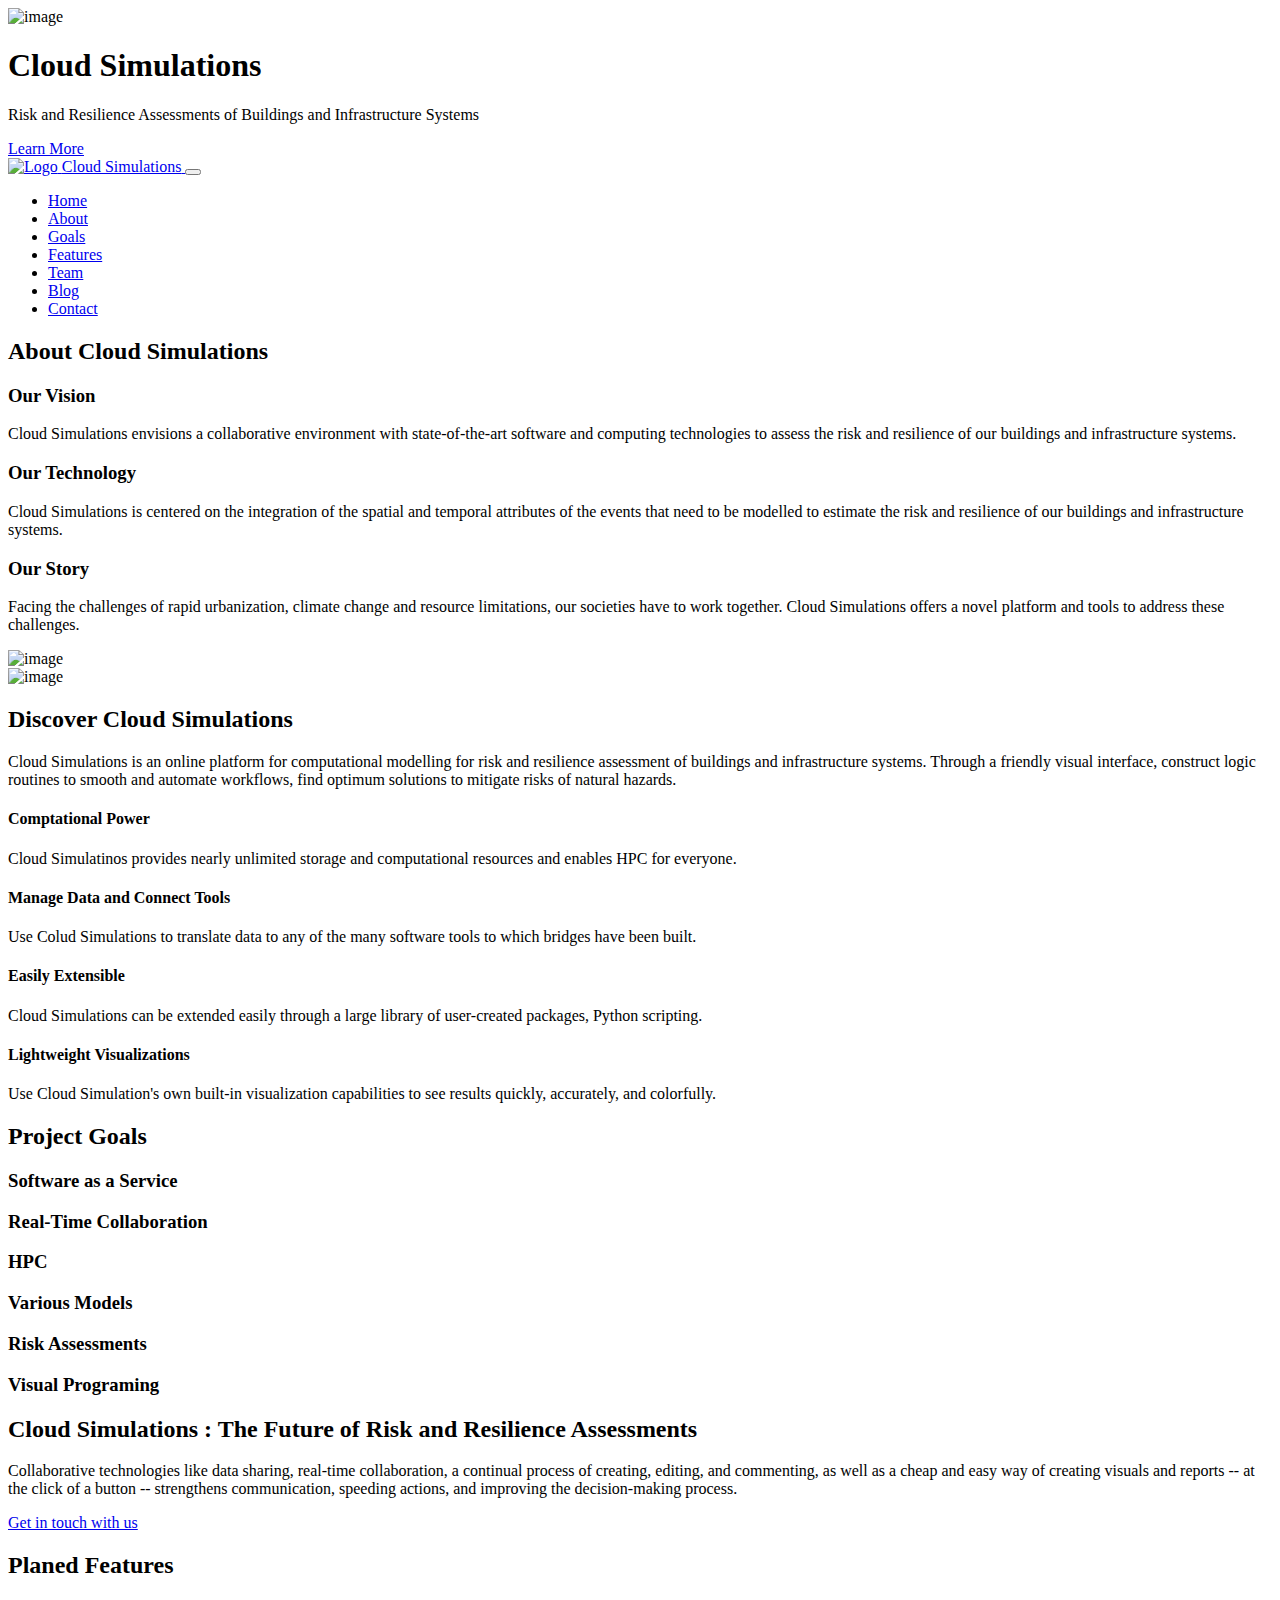
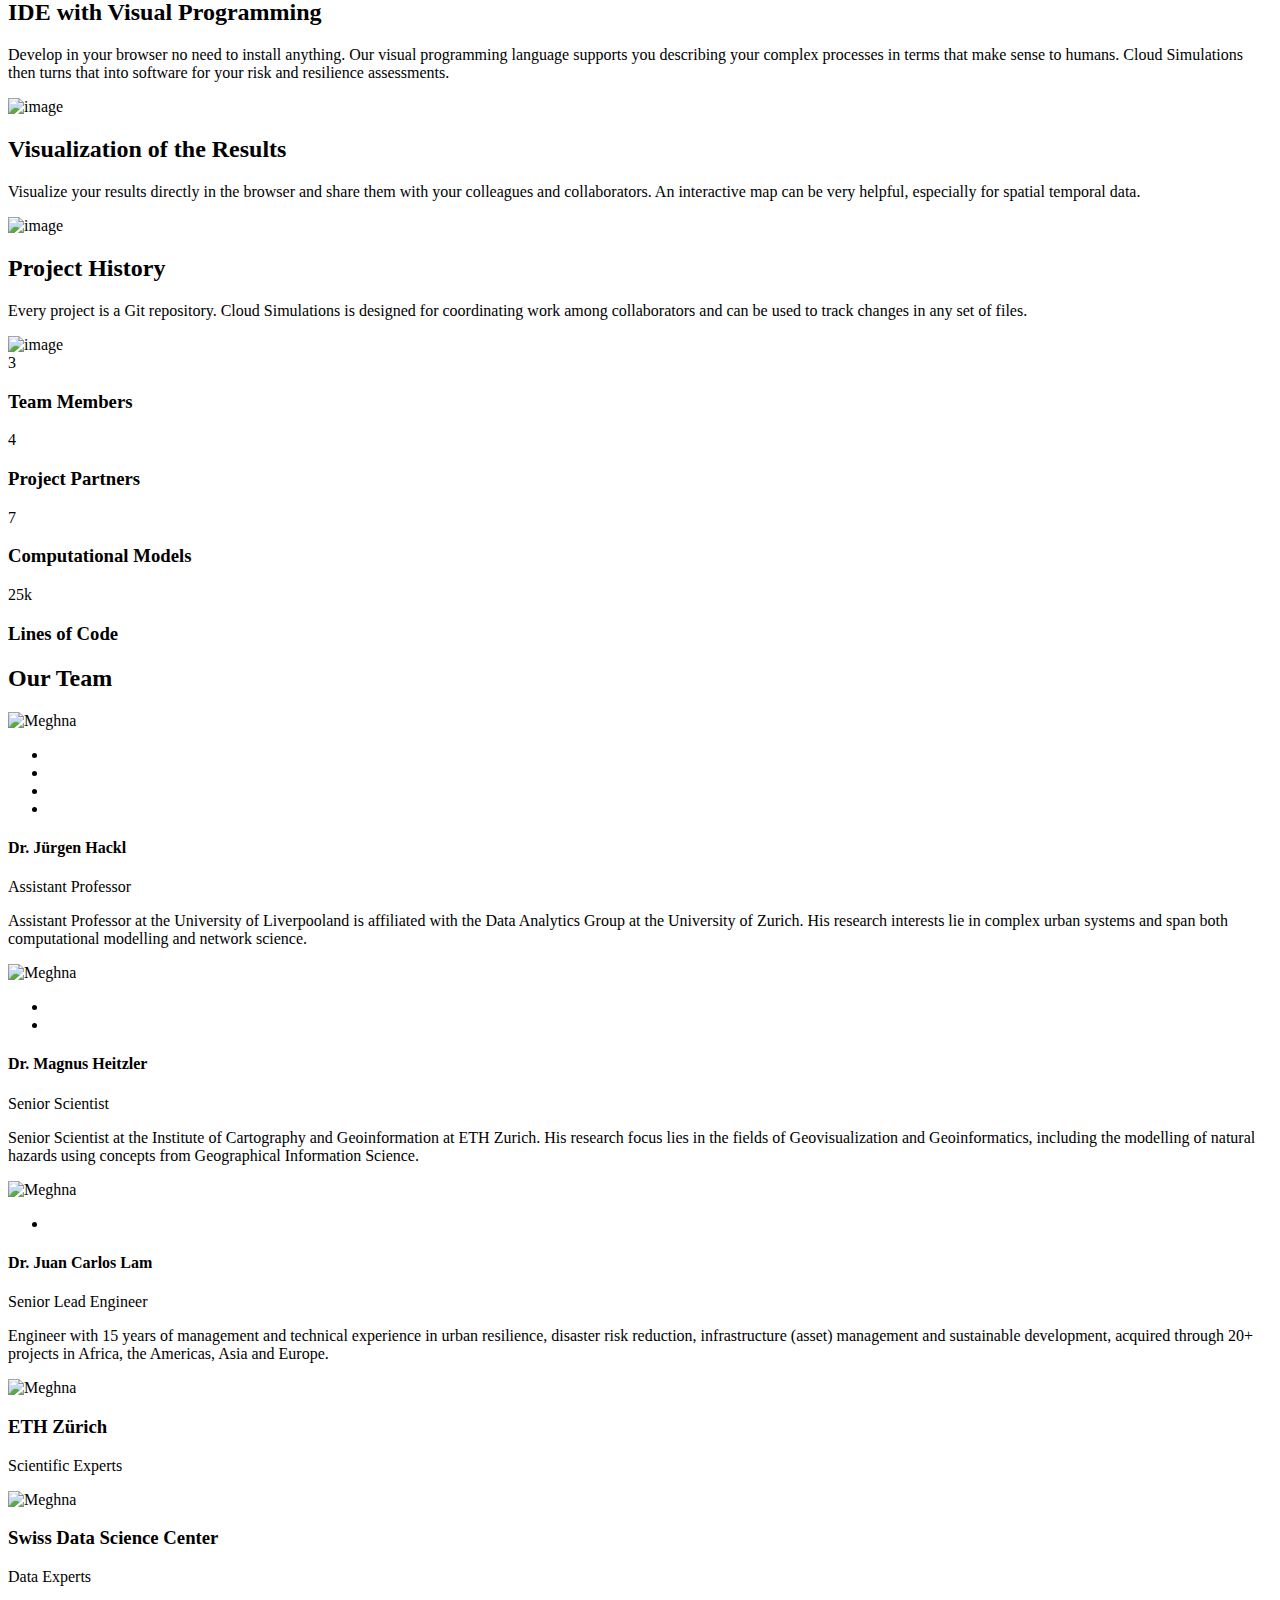
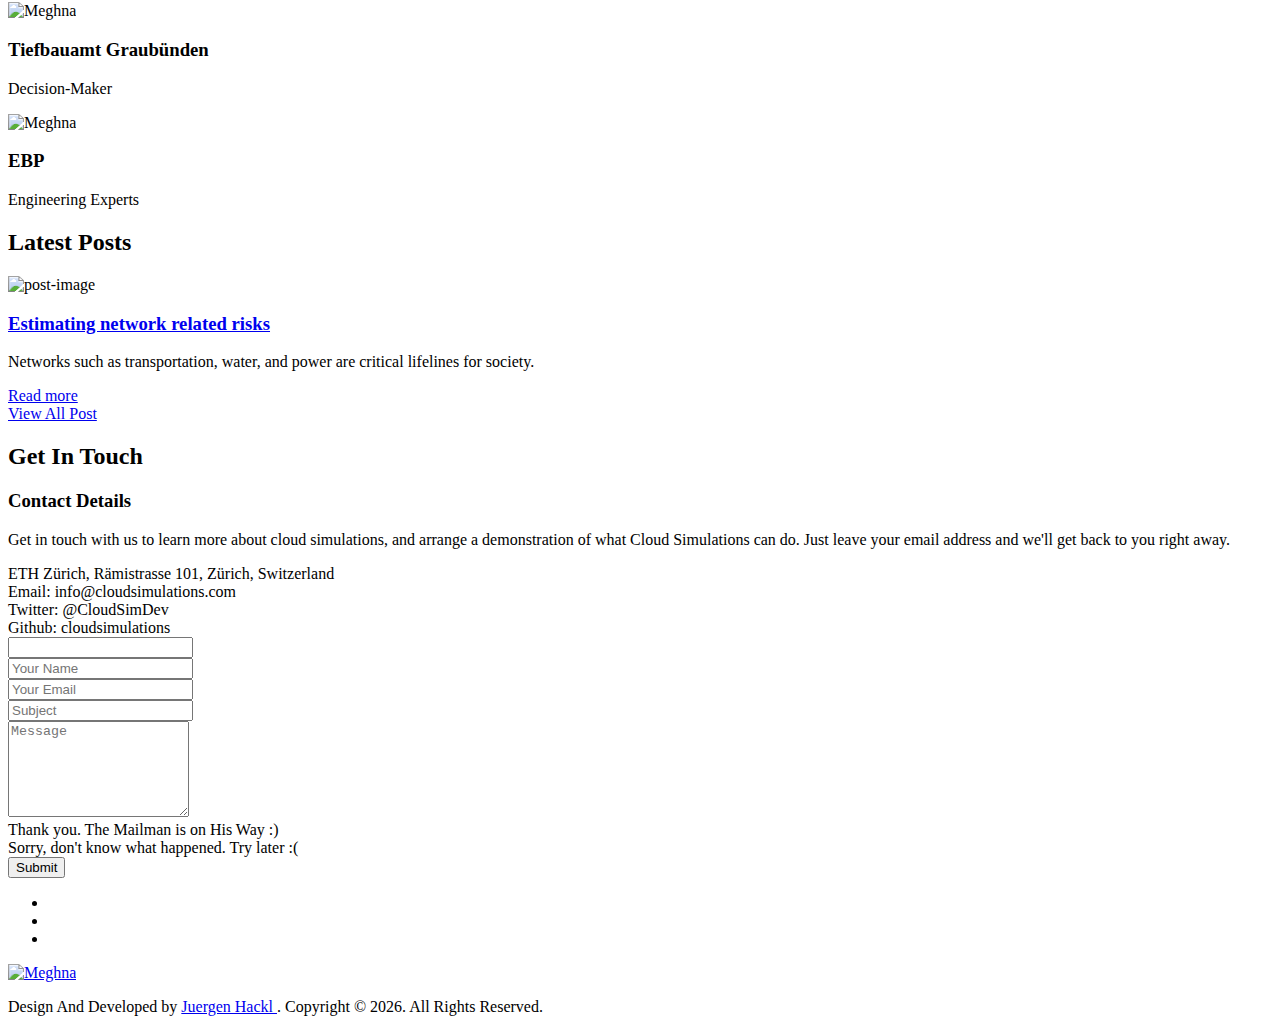
==== commit a1a396af: "make some smaller changes" ====
--- a/index.html
+++ b/index.html
@@ -1,15 +1,15 @@
 <!DOCTYPE html>
 <html class="no-js" lang="en-us" scroll-behavior="smooth"><head>
   <meta http-equiv="Content-Type" content="text/html; charset=UTF-8">
-  <meta name="description" content="cloud simulations: Risk and Resilience Assessments of Buildings and Infrastructure Systems">
+  <meta name="description" content="Cloud Simulations: Risk and Resilience Assessments of Buildings and Infrastructure Systems">
   <meta name="author" content="Juergen Hackl">
 
   <!-- Mobile Specific Meta -->
   <meta name="viewport" content="width=device-width, initial-scale=1">
 
-  <meta name="generator" content="Hugo 0.60.1" />
-
-  <title>cloud simulations | cloud simulations: Risk and Resilience Assessments of Buildings and Infrastructure Systems</title>
+  <meta name="generator" content="Hugo 0.68.3" />
+
+  <title>Cloud Simulations | Cloud Simulations: Risk and Resilience Assessments of Buildings and Infrastructure Systems</title>
 
 
     <!-- Favicon -->
@@ -59,7 +59,7 @@
 
   <div class="block">
     
-     <h1>cloud simulations</h1>
+     <h1>Cloud Simulations</h1>
      <p>Risk and Resilience Assessments of Buildings and Infrastructure Systems</p> 
     
     <a data-scroll href="#about" class="btn btn-transparent">Learn More</a>
@@ -77,7 +77,7 @@
                 <!-- logo -->
                 <a class="navbar-brand logo" href="https://cloudsimulations.com/">
                         <img src="https://cloudsimulations.com/images/logo.png" alt="Logo" />
-                        <span class="pl-2 font-weight-bold">cloud simulations</span>
+                        <span class="pl-2 font-weight-bold">Cloud Simulations</span>
                 </a>
                 <!-- /logo -->
 
@@ -123,7 +123,7 @@
             <div class="col-lg-12">
                 <!-- section title -->
                 <div class="title text-center wow fadeIn" data-wow-duration="1500ms">
-                    <h2>About <span class="color">cloud simulations</span> </h2>
+                    <h2>About <span class="color">Cloud Simulations</span> </h2>
                     <div class="border-meghna"></div>
                 </div>
             </div>
@@ -139,7 +139,7 @@
                     <!-- Express About Yourself -->
                     <div class="content text-center">
                         <h3 class="ddd">Our Vision</h3>
-                          <p>Cloud simulations envision a collaborative environment which grants access to state-of-the-art software and computing technologies to assess the risk and resilience of our buildings and infrastructure systems.</p>
+                          <p>Cloud Simulations envisions a collaborative environment with state-of-the-art software and computing technologies to assess the risk and resilience of our buildings and infrastructure systems.</p>
                     </div>
                 </div>
             </div>
@@ -153,7 +153,7 @@
                     <!-- Express About Yourself -->
                     <div class="content text-center">
                         <h3 class="ddd">Our Technology</h3>
-                          <p>Cloud simulations is centred on the integration of the spatial and temporal attributes of the events that need to be modelled estimate the risk and resilience of our buildings and infrastructure systems.</p>
+                          <p>Cloud Simulations is centered on the integration of the spatial and temporal attributes of the events that need to be modelled to estimate the risk and resilience of our buildings and infrastructure systems.</p>
                     </div>
                 </div>
             </div>
@@ -167,7 +167,7 @@
                     <!-- Express About Yourself -->
                     <div class="content text-center">
                         <h3 class="ddd">Our Story</h3>
-                          <p>Facing the challenges of rapid urbanization, climate change and resource limitations, we as a society have to work together. Cloud simulations offers a novel platform and tools to address these challenges.</p>
+                          <p>Facing the challenges of rapid urbanization, climate change and resource limitations, our societies have to work together. Cloud Simulations offers a novel platform and tools to address these challenges.</p>
                     </div>
                 </div>
             </div>
@@ -202,8 +202,8 @@
           </div>
             <div class="col-lg-6">
                 <div class="content-block">
-                     <h2>Discover cloud simulations</h2> 
-                     <p>Cloud simulations is an online platform for computational modelling for risk and resilience assessment of buildings and infrastructure systems. Through a friendly visual interface, construct logic routines to smooth and automate workflows, find optimum solutions to mitigate risks of natural hazards.</p> 
+                     <h2>Discover Cloud Simulations</h2> 
+                     <p>Cloud Simulations is an online platform for computational modelling for risk and resilience assessment of buildings and infrastructure systems. Through a friendly visual interface, construct logic routines to smooth and automate workflows, find optimum solutions to mitigate risks of natural hazards.</p> 
                     
                     <div class="row">
                         
@@ -214,7 +214,7 @@
                                 </div>
                                 <div class="media-body">
                                    <h4 class="media-heading">Comptational Power</h4>
-                                   <p>Cloud simulatinos provides nearly unlimited storage and computational resources and enables HPC for everyone.</p> 
+                                   <p>Cloud Simulatinos provides nearly unlimited storage and computational resources and enables HPC for everyone.</p> 
                                 </div>
                             </div>
                         </div>
@@ -226,7 +226,7 @@
                                 </div>
                                 <div class="media-body">
                                    <h4 class="media-heading">Manage Data and Connect Tools</h4>
-                                   <p>Use colud simulations to translate data to any of the many software tools to which bridges have been built.</p> 
+                                   <p>Use Colud Simulations to translate data to any of the many software tools to which bridges have been built.</p> 
                                 </div>
                             </div>
                         </div>
@@ -238,7 +238,7 @@
                                 </div>
                                 <div class="media-body">
                                    <h4 class="media-heading">Easily Extensible</h4>
-                                   <p>Cloud simulations can be extended easily through a large library of user-created packages, Python scripting.</p> 
+                                   <p>Cloud Simulations can be extended easily through a large library of user-created packages, Python scripting.</p> 
                                 </div>
                             </div>
                         </div>
@@ -250,7 +250,7 @@
                                 </div>
                                 <div class="media-body">
                                    <h4 class="media-heading">Lightweight Visualizations</h4>
-                                   <p>Use cloud simulation&#39;s own built-in visualization capabilities to see results quickly, accurately, and colorfully.</p> 
+                                   <p>Use Cloud Simulation&#39;s own built-in visualization capabilities to see results quickly, accurately, and colorfully.</p> 
                                 </div>
                             </div>
                         </div>
@@ -365,7 +365,7 @@
     <div class="container">
         <div class="row">
             <div class="col-lg-12 text-center">
-                <h2>cloud simulations : The Future of Risk and Resilience Assessments</h2> 
+                <h2>Cloud Simulations : The Future of Risk and Resilience Assessments</h2> 
                 <p>Collaborative technologies like data sharing, real-time collaboration, a continual process of creating, editing, and commenting, as well as a cheap and easy way of creating visuals and reports -- at the click of a button -- strengthens communication, speeding actions, and improving the decision-making process.</p> 
                 <a href="#contact-us" class="btn btn-main"> Get in touch with us </a>
             </div>
@@ -397,7 +397,7 @@
     <div class="row">
       <div class="col-lg-6">
          <h2> IDE with Visual Programming </h2> 
-         <p> Develop in your browser no need to install anything. Our visual programming language supports you describing your complex processes in terms that make sense to humans. Cloud simulations then turns that into software for your risk and resilience assessments. </p> 
+         <p> Develop in your browser no need to install anything. Our visual programming language supports you describing your complex processes in terms that make sense to humans. Cloud Simulations then turns that into software for your risk and resilience assessments. </p> 
         
       </div>
       <div class="col-lg-6">
@@ -440,7 +440,7 @@
     <div class="row">
       <div class="col-lg-6">
          <h2> Project History </h2> 
-         <p> Every project is a Git repository. Cloud simulations is designed for coordinating work among collaborators and can be used to track changes in any set of files. </p> 
+         <p> Every project is a Git repository. Cloud Simulations is designed for coordinating work among collaborators and can be used to track changes in any set of files. </p> 
         
       </div>
       <div class="col-lg-6">
@@ -546,8 +546,8 @@
                     <!-- member name & designation -->
                     <div class="member-meta">
                         <h4>Dr. Jürgen Hackl</h4>
-                        <span>Principal Investigator / Lead Developer</span>
-                        <p>Senior Scientist at the Data Analytics Group at the University of Zurich. His research interests lie in urban resilience and span both computational modelling and network science. His focus is on improving the understanding of complex infrastructure systems.</p>
+                        <span>Assistant Professor</span>
+                        <p>Assistant Professor at the University of Liverpooland is affiliated with the Data Analytics Group at the University of Zurich. His research interests lie in complex urban systems and span both computational modelling and network science.</p>
                     </div>
                 </div>
             </div>
@@ -602,7 +602,7 @@
                     <!-- member name & designation -->
                     <div class="member-meta">
                         <h4>Dr. Juan Carlos Lam</h4>
-                        <span>Senior Resilience Lead</span>
+                        <span>Senior Lead Engineer</span>
                         <p>Engineer with 15 years of management and technical experience in urban resilience, disaster risk reduction, infrastructure (asset) management and sustainable development, acquired through 20&#43; projects in Africa, the Americas, Asia and Europe.</p>
                     </div>
                 </div>
@@ -780,7 +780,7 @@
             <!-- Contact Details -->
             <div class="contact-info col-lg-6 wow fadeInUp" data-wow-duration="500ms">
                 <h3>Contact Details</h3> 
-                 <p> Get in touch with us to learn more about cloud simulations, and arrange a demonstration of what cloud simulations can do. Just leave your email address and we&#39;ll get back to you right away. </p> 
+                 <p> Get in touch with us to learn more about cloud simulations, and arrange a demonstration of what Cloud Simulations can do. Just leave your email address and we&#39;ll get back to you right away. </p> 
                 <div class="contact-details">
                     
                     <div class="con-info clearfix">
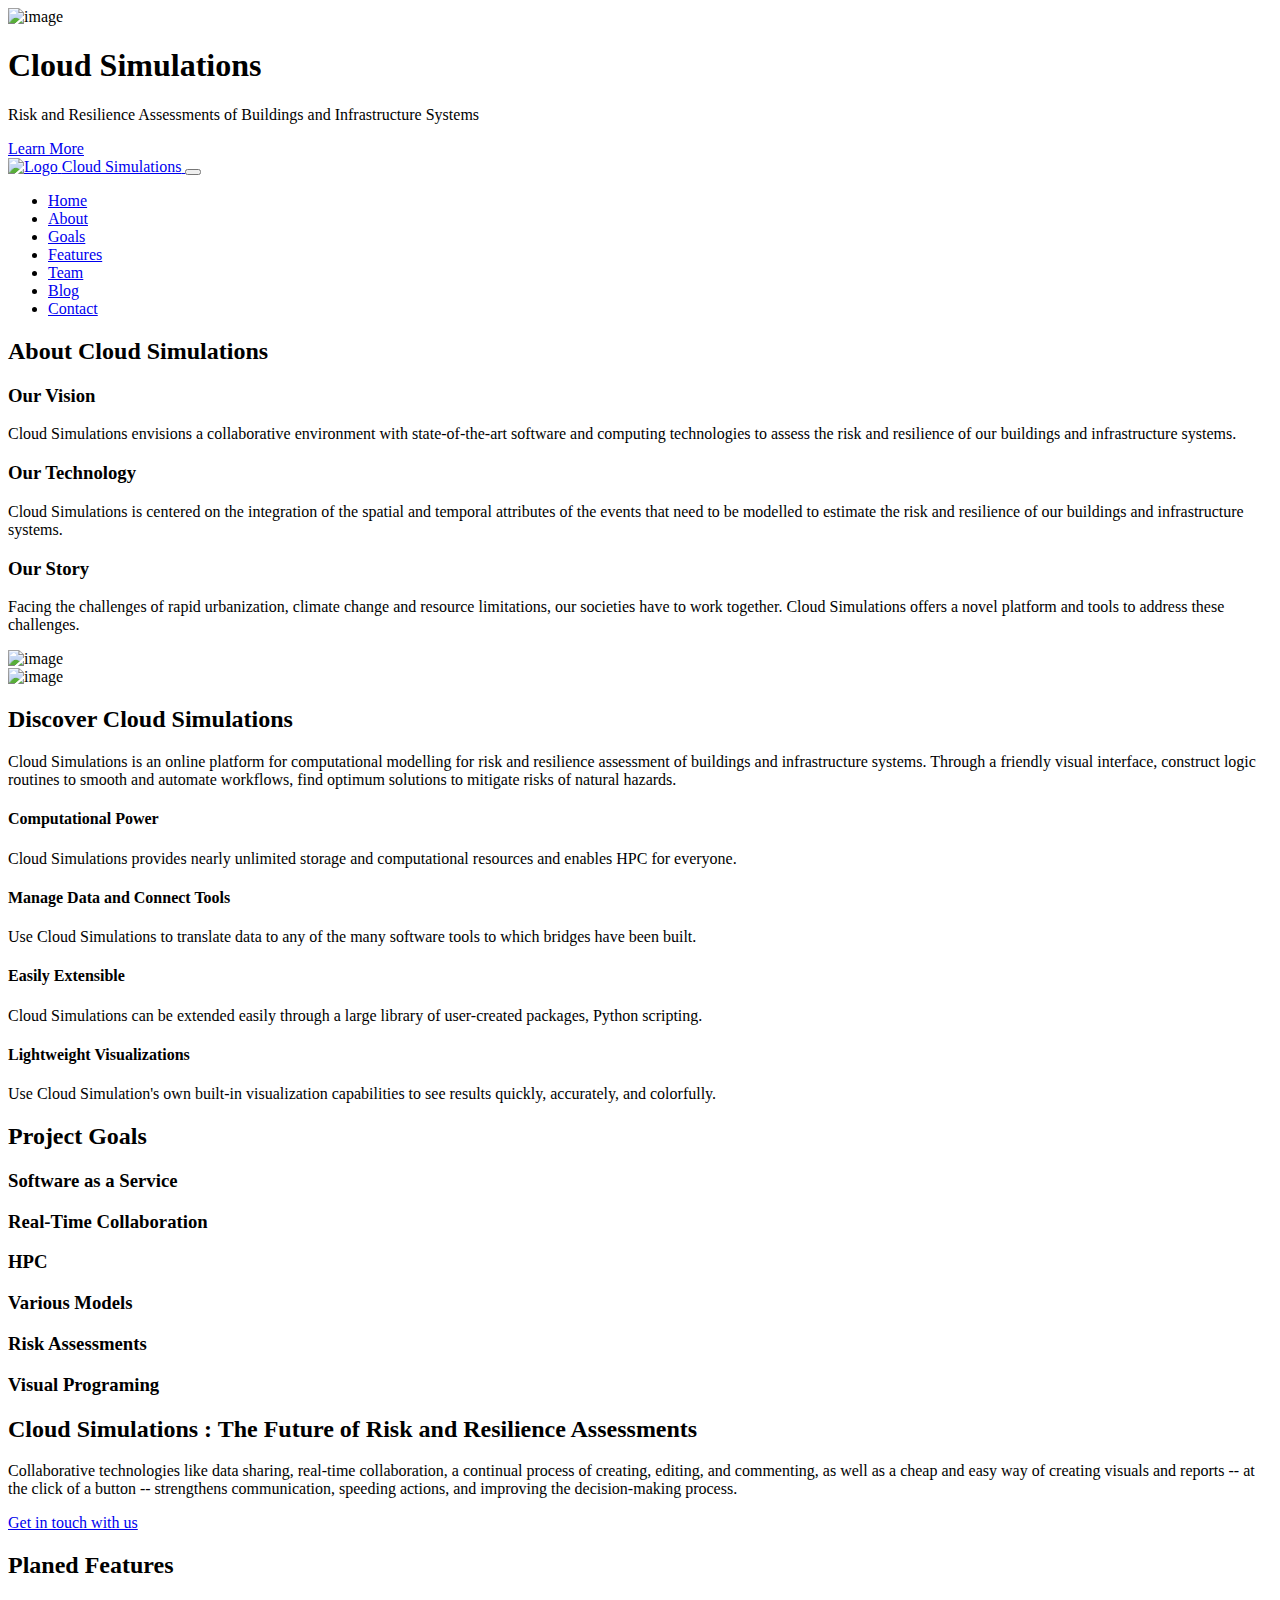
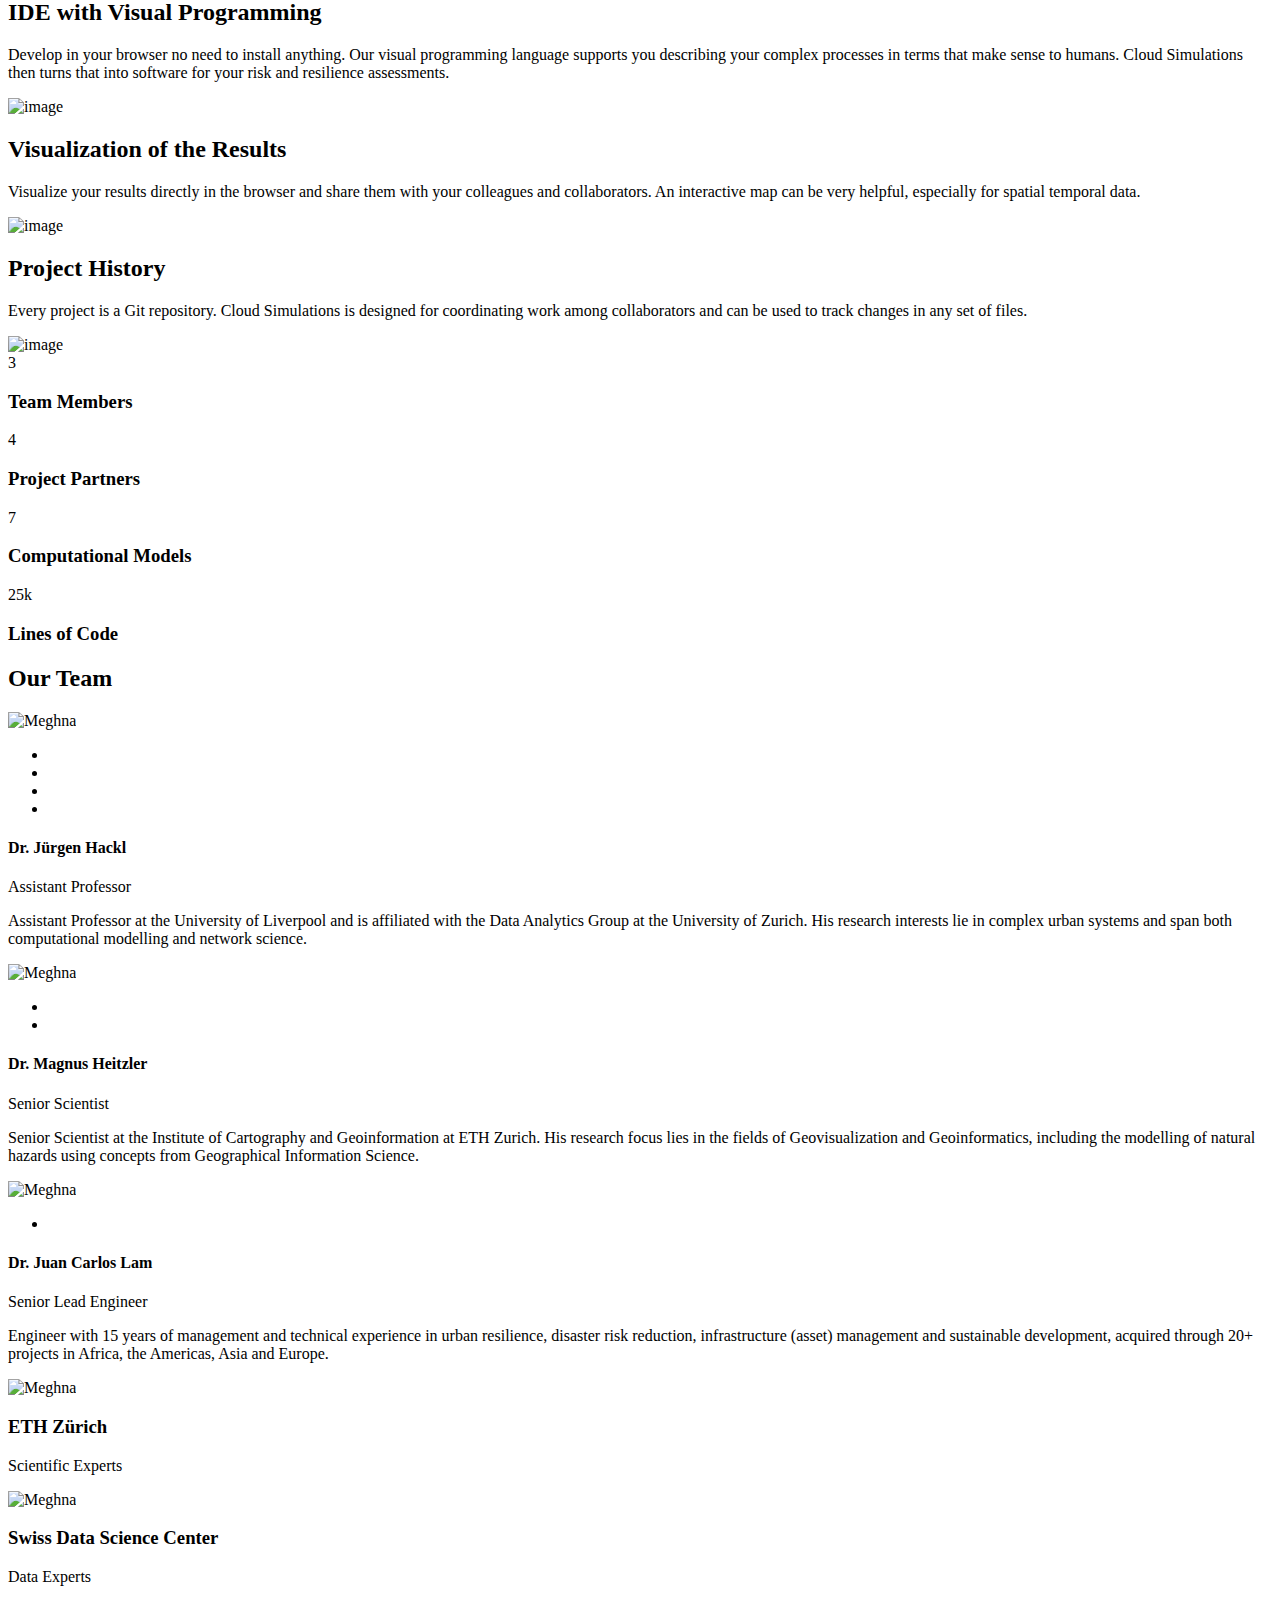
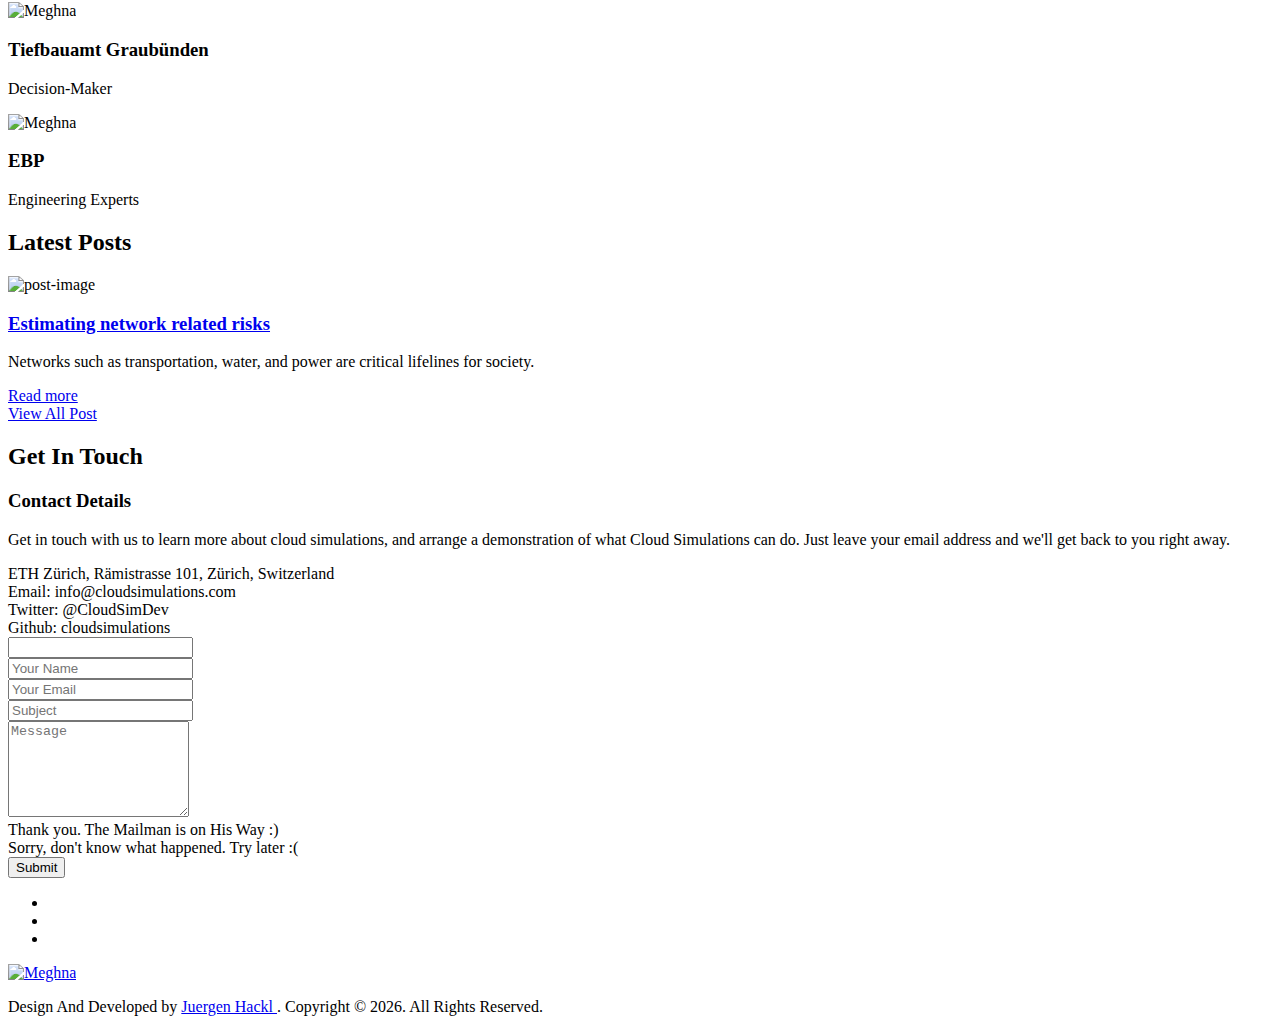
==== commit eef65189: "fix typos" ====
--- a/index.html
+++ b/index.html
@@ -7,7 +7,7 @@
   <!-- Mobile Specific Meta -->
   <meta name="viewport" content="width=device-width, initial-scale=1">
 
-  <meta name="generator" content="Hugo 0.68.3" />
+  <meta name="generator" content="Hugo 0.72.0" />
 
   <title>Cloud Simulations | Cloud Simulations: Risk and Resilience Assessments of Buildings and Infrastructure Systems</title>
 
@@ -213,8 +213,8 @@
                                      <i class="tf-speedometer"></i> 
                                 </div>
                                 <div class="media-body">
-                                   <h4 class="media-heading">Comptational Power</h4>
-                                   <p>Cloud Simulatinos provides nearly unlimited storage and computational resources and enables HPC for everyone.</p> 
+                                   <h4 class="media-heading">Computational Power</h4>
+                                   <p>Cloud Simulations provides nearly unlimited storage and computational resources and enables HPC for everyone.</p> 
                                 </div>
                             </div>
                         </div>
@@ -226,7 +226,7 @@
                                 </div>
                                 <div class="media-body">
                                    <h4 class="media-heading">Manage Data and Connect Tools</h4>
-                                   <p>Use Colud Simulations to translate data to any of the many software tools to which bridges have been built.</p> 
+                                   <p>Use Cloud Simulations to translate data to any of the many software tools to which bridges have been built.</p> 
                                 </div>
                             </div>
                         </div>
@@ -547,7 +547,7 @@
                     <div class="member-meta">
                         <h4>Dr. Jürgen Hackl</h4>
                         <span>Assistant Professor</span>
-                        <p>Assistant Professor at the University of Liverpooland is affiliated with the Data Analytics Group at the University of Zurich. His research interests lie in complex urban systems and span both computational modelling and network science.</p>
+                        <p>Assistant Professor at the University of Liverpool and is affiliated with the Data Analytics Group at the University of Zurich. His research interests lie in complex urban systems and span both computational modelling and network science.</p>
                     </div>
                 </div>
             </div>
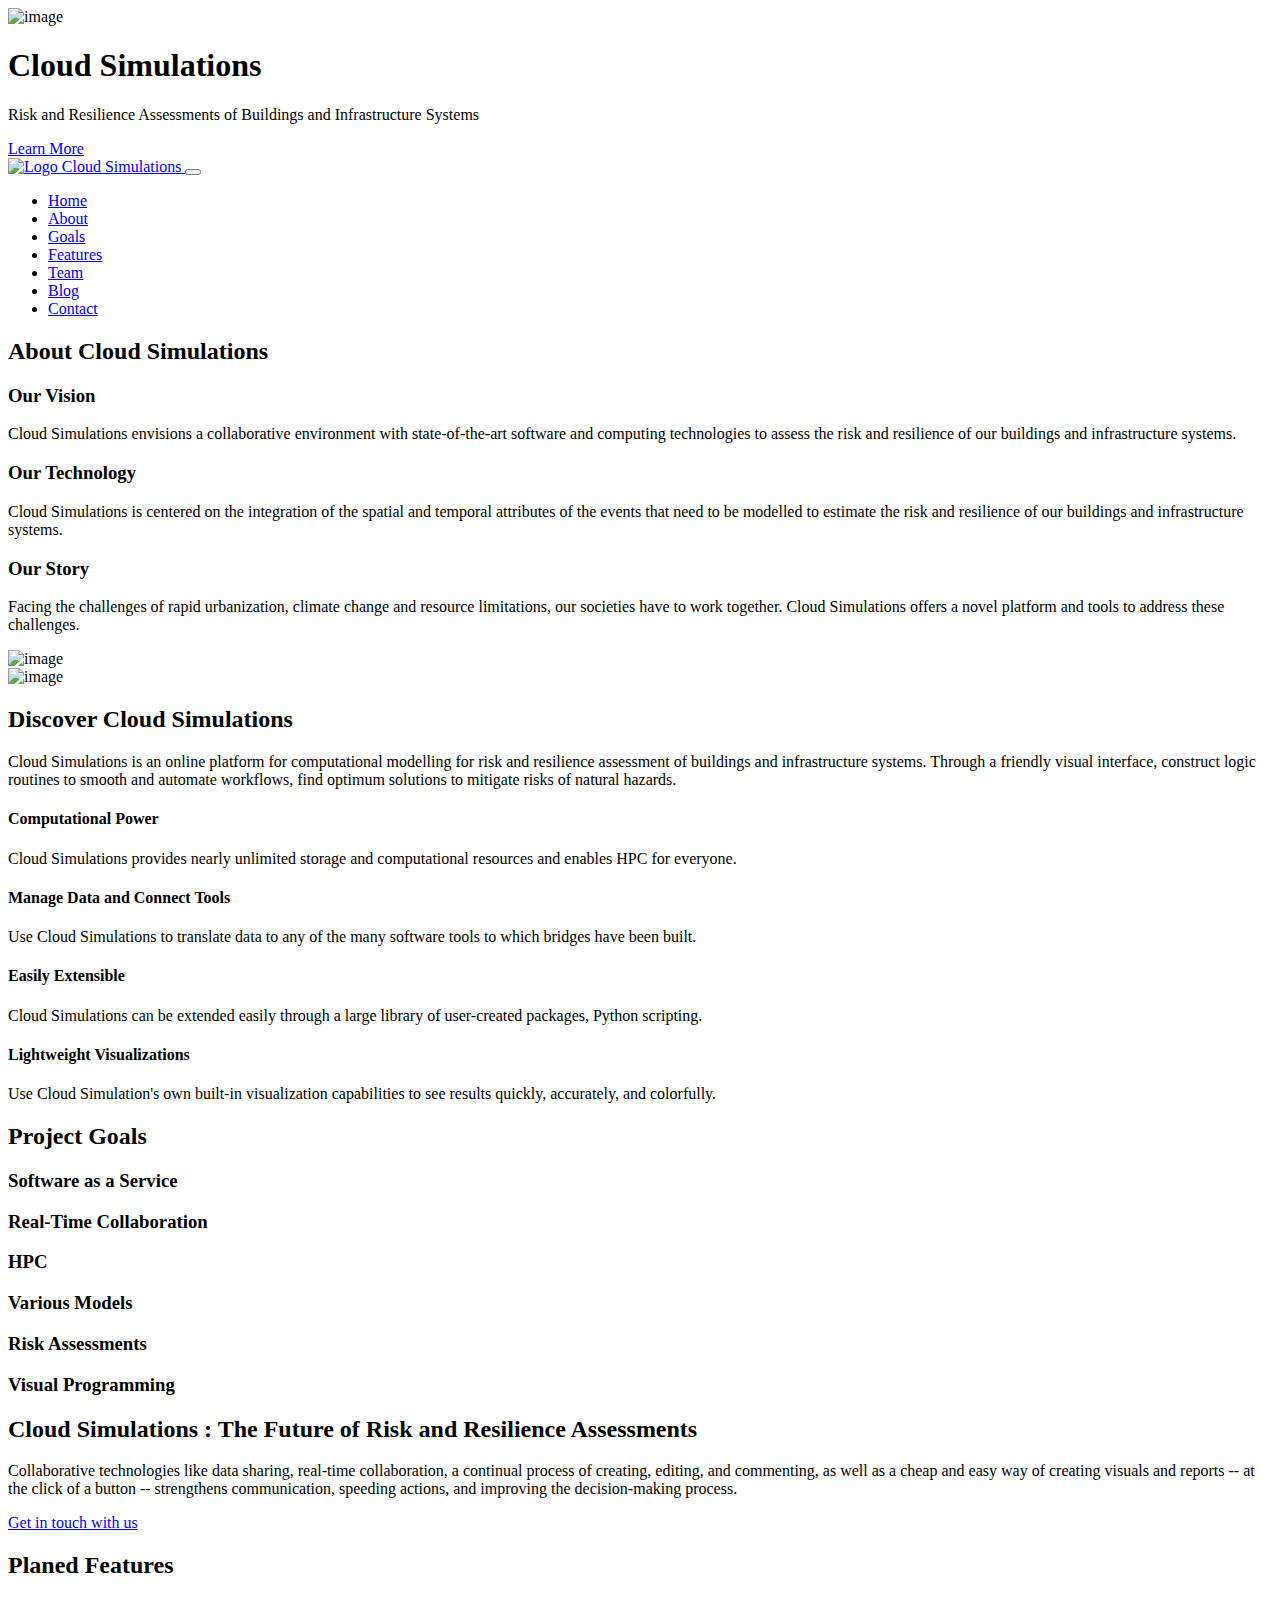
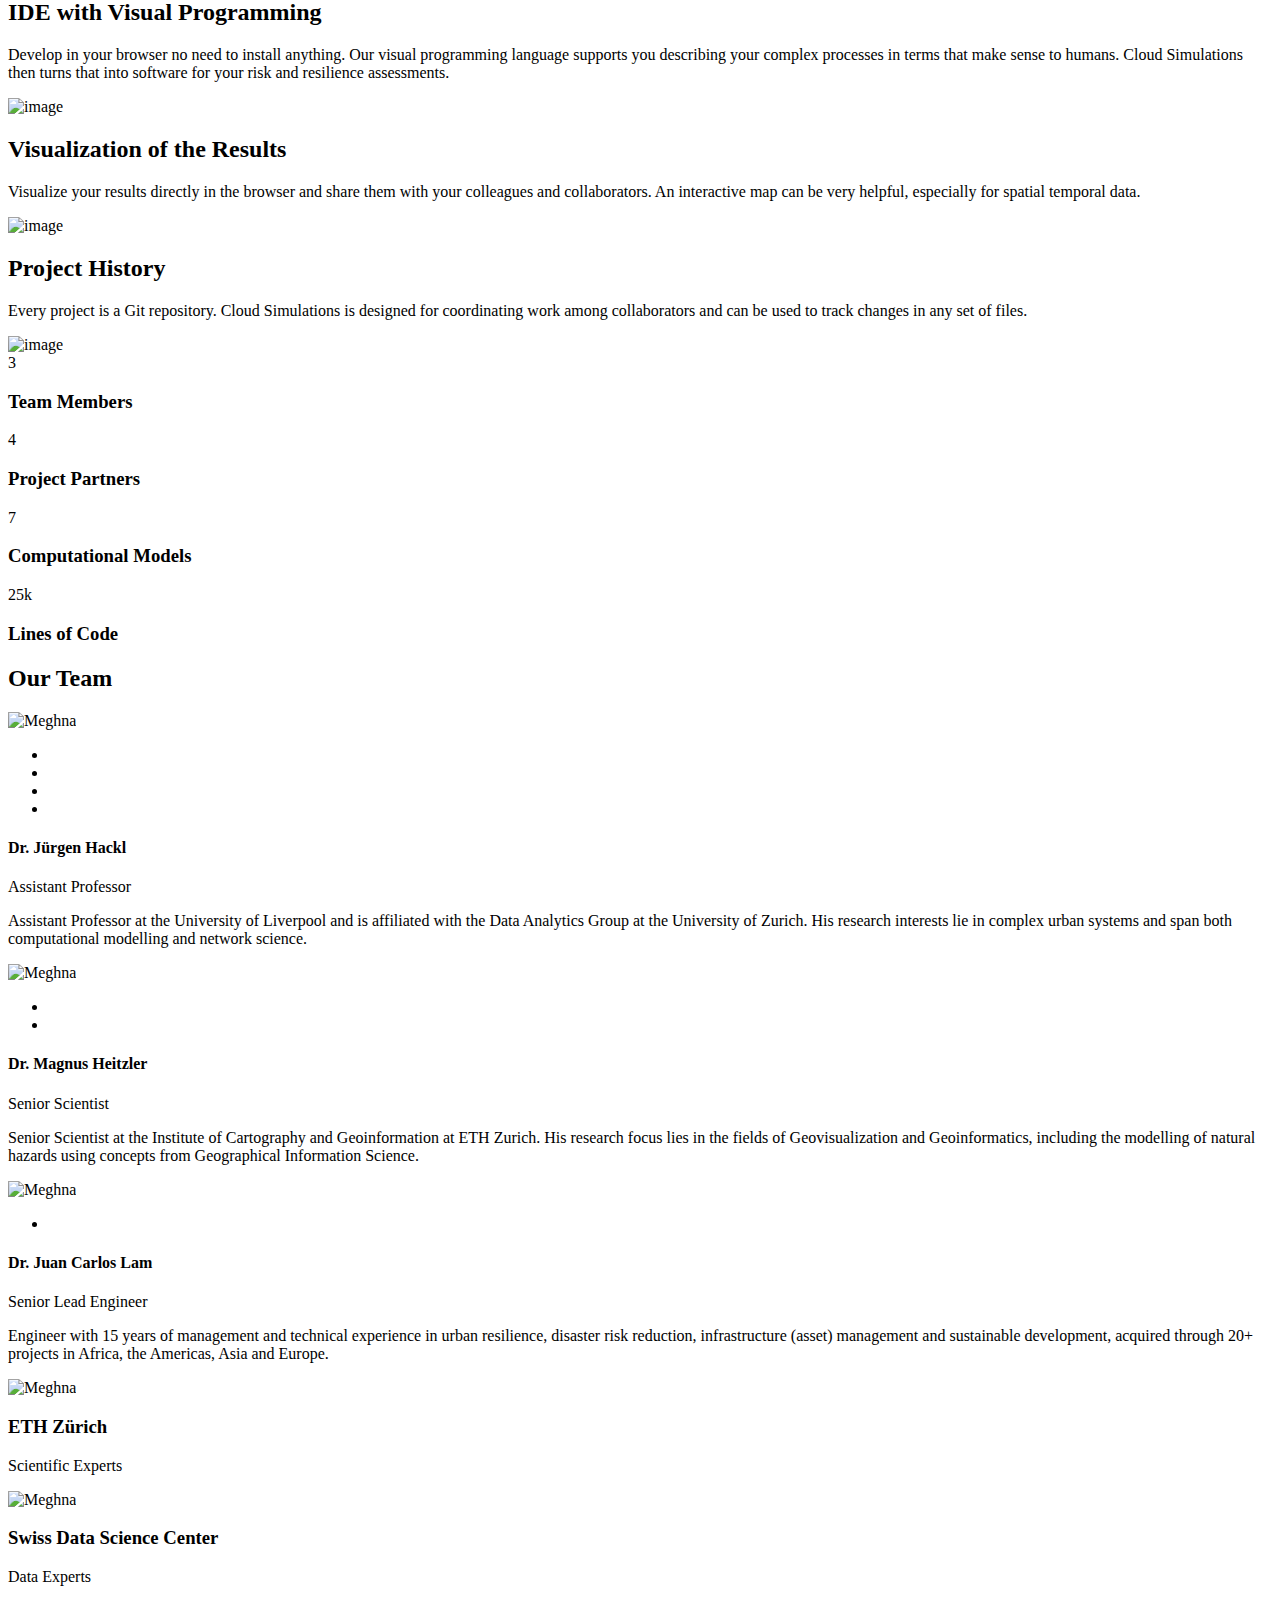
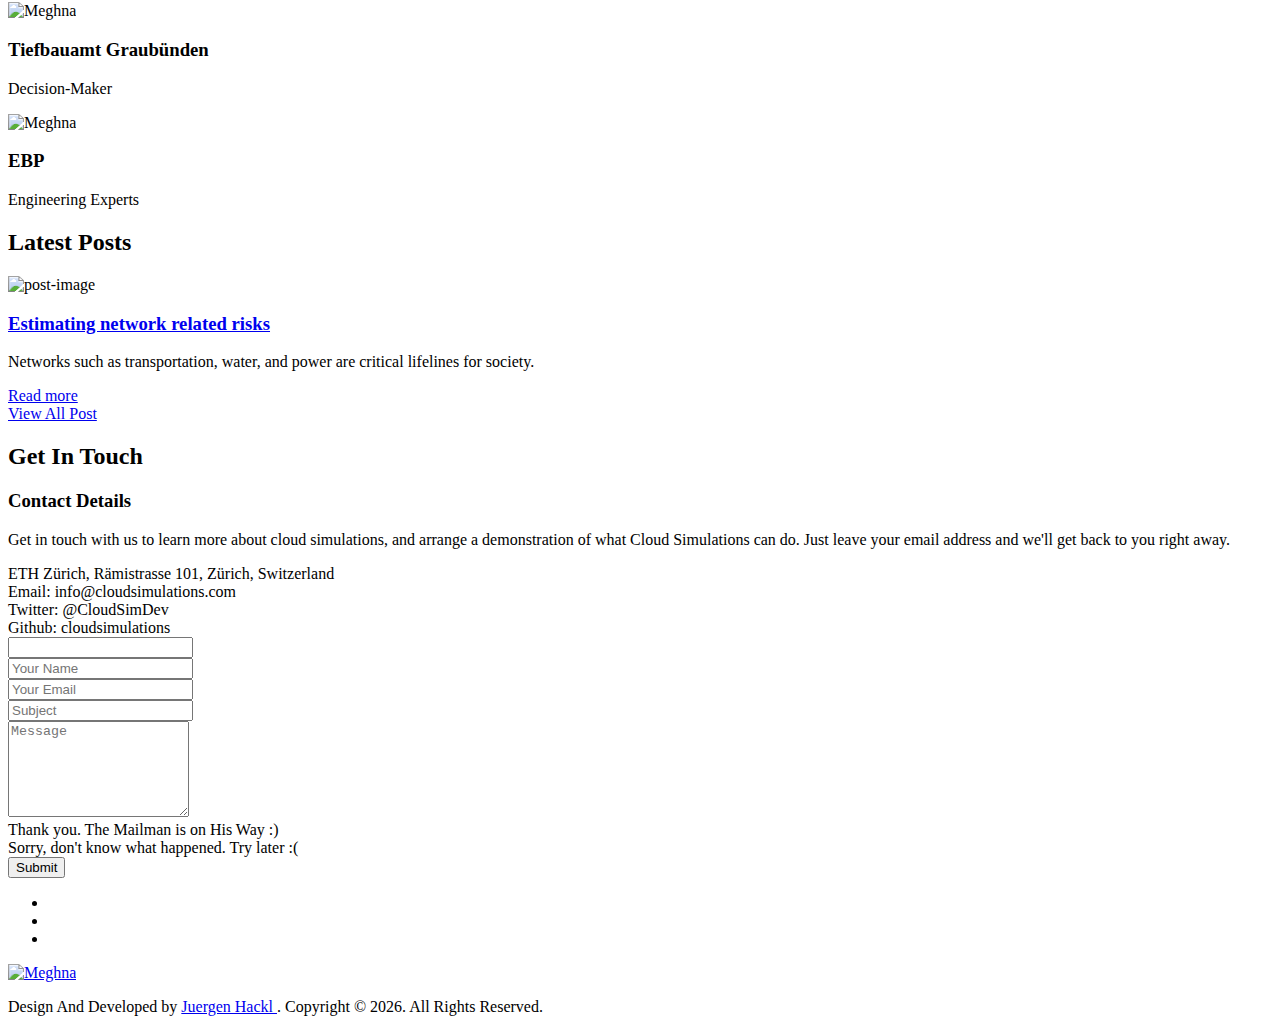
==== commit 7bf1871d: "fix an other typo" ====
--- a/index.html
+++ b/index.html
@@ -346,7 +346,7 @@
                     <div class="service-icon text-center">
                         <i class="tf-edit"></i>
                     </div>
-                    <h3>Visual Programing</h3>
+                    <h3>Visual Programming</h3>
                     <p></p>
                 </div>
             </article>
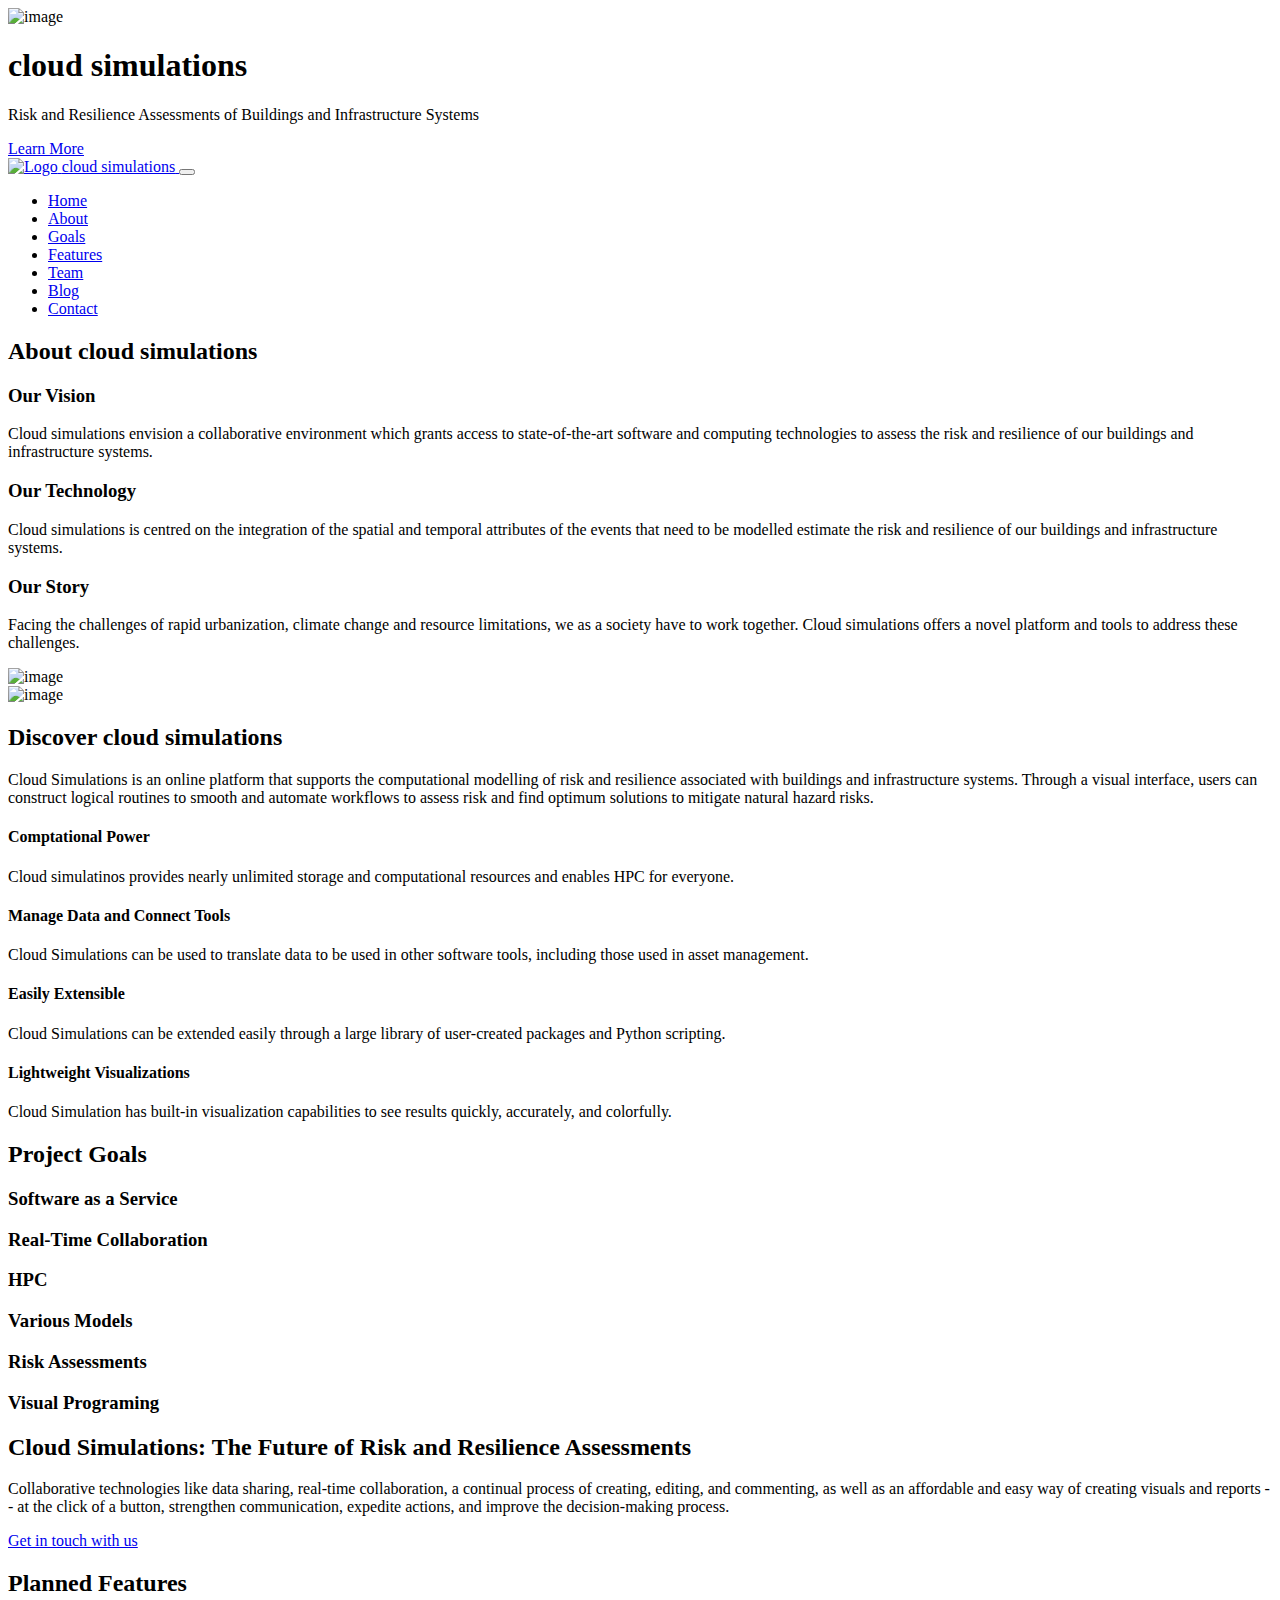
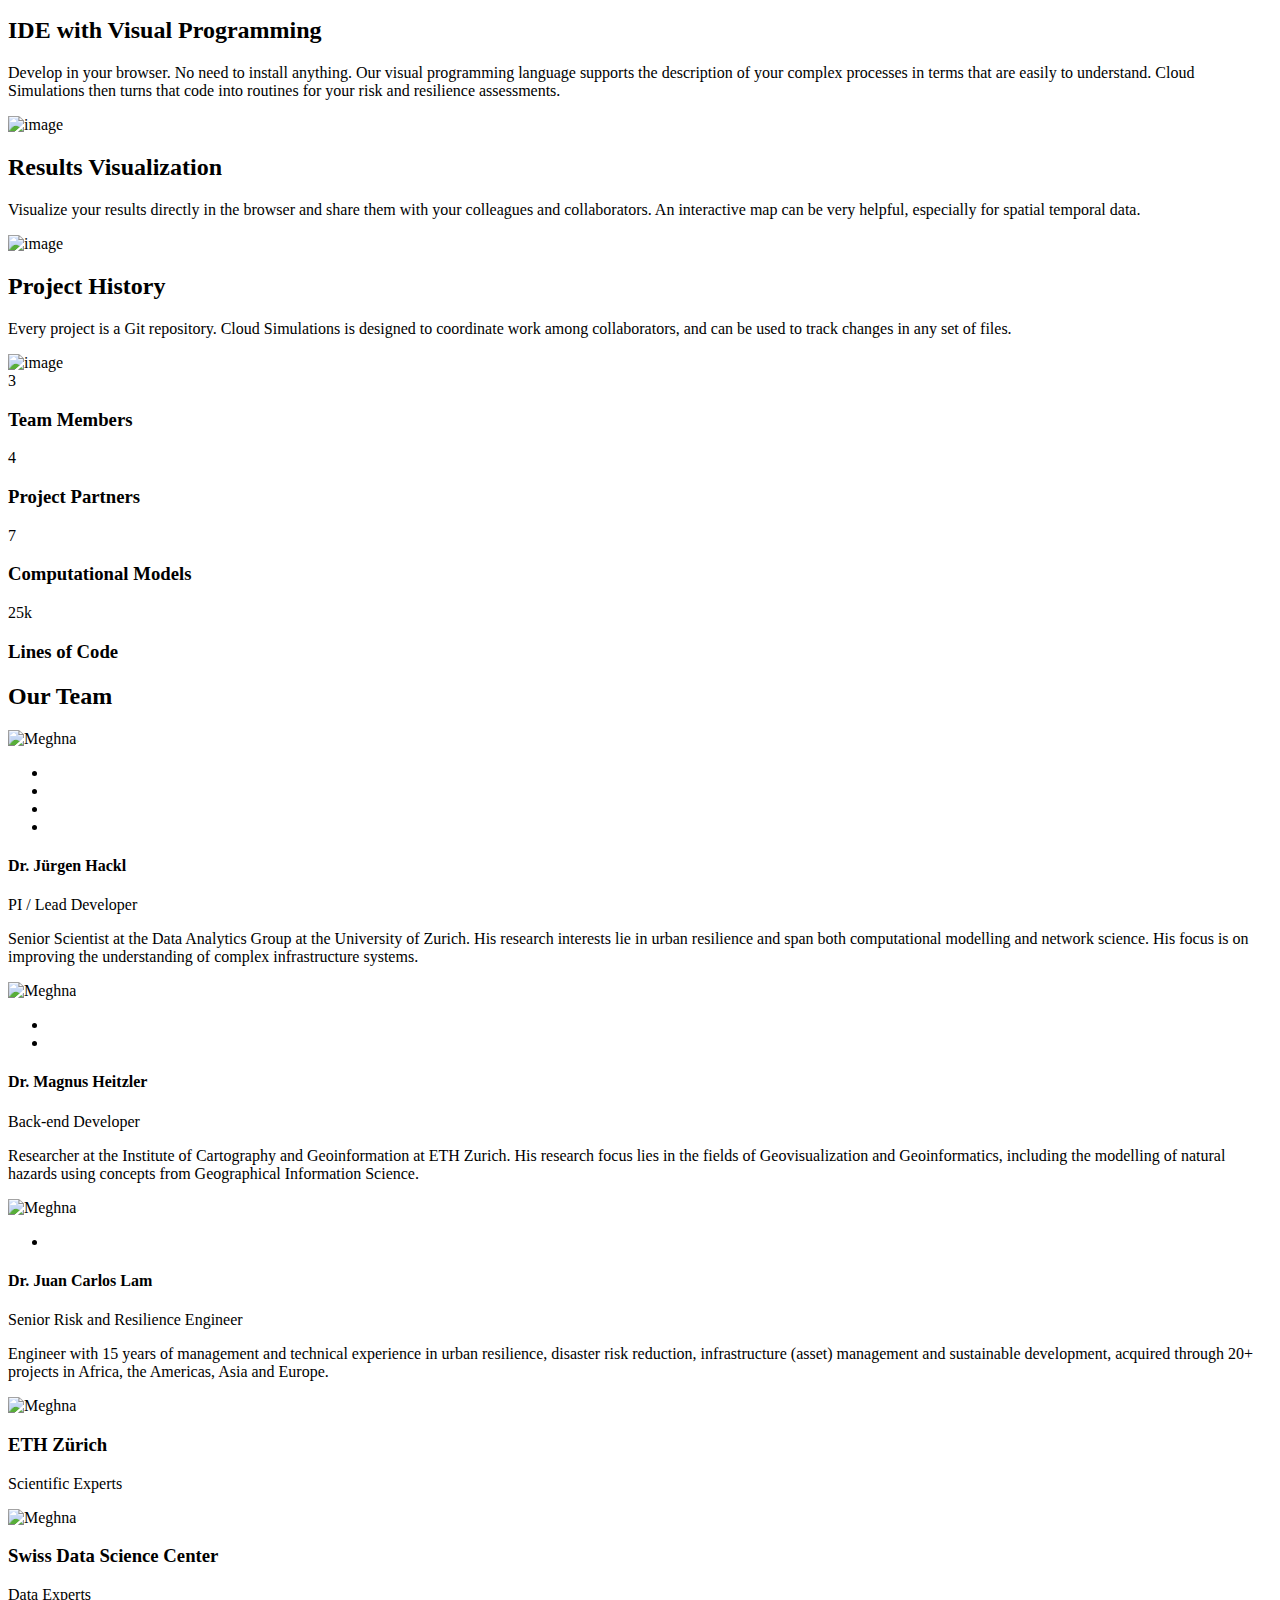
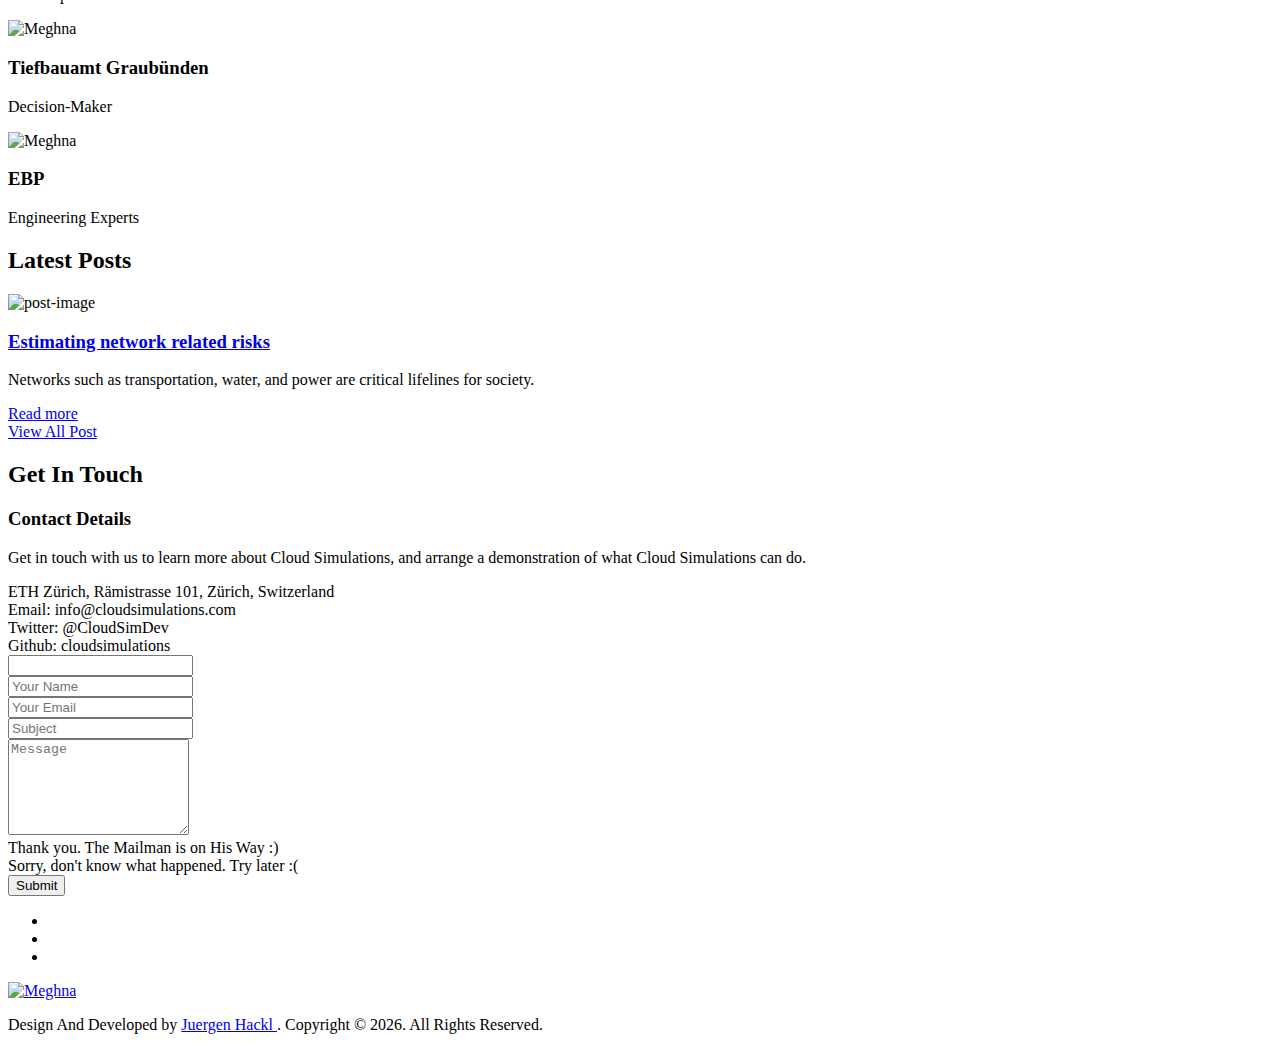
==== commit 3e17827c: "fix text" ====
--- a/index.html
+++ b/index.html
@@ -1,38 +1,38 @@
 <!DOCTYPE html>
 <html class="no-js" lang="en-us" scroll-behavior="smooth"><head>
   <meta http-equiv="Content-Type" content="text/html; charset=UTF-8">
-  <meta name="description" content="Cloud Simulations: Risk and Resilience Assessments of Buildings and Infrastructure Systems">
+  <meta name="description" content="cloud simulations: Risk and Resilience Assessments of Buildings and Infrastructure Systems">
   <meta name="author" content="Juergen Hackl">
 
   <!-- Mobile Specific Meta -->
   <meta name="viewport" content="width=device-width, initial-scale=1">
 
-  <meta name="generator" content="Hugo 0.72.0" />
-
-  <title>Cloud Simulations | Cloud Simulations: Risk and Resilience Assessments of Buildings and Infrastructure Systems</title>
+  <meta name="generator" content="Hugo 0.89.4" />
+
+  <title>cloud simulations | cloud simulations: Risk and Resilience Assessments of Buildings and Infrastructure Systems</title>
 
 
     <!-- Favicon -->
-    <link rel="shortcut icon" type="image/x-icon" href="https://cloudsimulations.com/images/favicon.ico"/>
+    <link rel="shortcut icon" type="image/x-icon" href="http://example.org/images/favicon.ico"/>
 
     <!-- CSS -->
     <!-- Fontawesome Icon font -->
-    <link rel="stylesheet" href="https://cloudsimulations.com/plugins/themefisher-font/style.css">
+    <link rel="stylesheet" href="http://example.org/plugins/themefisher-font/style.css">
     <!-- bootstrap.min css -->
-    <link rel="stylesheet" href="https://cloudsimulations.com/plugins/bootstrap/dist/css/bootstrap.min.css">
+    <link rel="stylesheet" href="http://example.org/plugins/bootstrap/dist/css/bootstrap.min.css">
     <!-- Animate.css -->
-    <link rel="stylesheet" href="https://cloudsimulations.com/plugins/animate-css/animate.css">
+    <link rel="stylesheet" href="http://example.org/plugins/animate-css/animate.css">
     <!-- Magnific popup css -->
-    <link rel="stylesheet" href="https://cloudsimulations.com/plugins/magnific-popup/dist/magnific-popup.css">
+    <link rel="stylesheet" href="http://example.org/plugins/magnific-popup/dist/magnific-popup.css">
     <!-- Slick Carousel -->
-    <link rel="stylesheet" href="https://cloudsimulations.com/plugins/slick-carousel/slick/slick.css">
-    <link rel="stylesheet" href="https://cloudsimulations.com/plugins/slick-carousel/slick/slick-theme.css">
+    <link rel="stylesheet" href="http://example.org/plugins/slick-carousel/slick/slick.css">
+    <link rel="stylesheet" href="http://example.org/plugins/slick-carousel/slick/slick-theme.css">
     <!-- Main Stylesheet -->
     
-    <link rel="stylesheet" href="https://cloudsimulations.com/css/style.min.css" integrity="" media="screen">
+    <link rel="stylesheet" href="http://example.org/css/style.min.css" integrity="" media="screen">
     <!-- Custom CSS -->
     
-    <link rel="stylesheet" href="https://cloudsimulations.com/css/custom.css">
+    <link rel="stylesheet" href="http://example.org/css/custom.css">
     
 
 </head>
@@ -42,7 +42,7 @@
 <!-- Start Preloader -->
 <div id="preloader">
   <div class="preloader">
-    <img class="img-fluid" src="https://cloudsimulations.com/images/logo.gif" alt="image">
+    <img class="img-fluid" src="http://example.org/images/logo.gif" alt="image">
     
     </div>
 </div>
@@ -52,14 +52,14 @@
 
 <!-- Welcome Slider-->
 
-<section class="hero-area" style='background-image: url("https://cloudsimulations.com/images/slider/ui-mock-up.jpg");'>
+<section class="hero-area" style='background-image: url("http://example.org/images/slider/ui-mock-up.jpg");'>
 
 
 
 
   <div class="block">
     
-     <h1>Cloud Simulations</h1>
+     <h1>cloud simulations</h1>
      <p>Risk and Resilience Assessments of Buildings and Infrastructure Systems</p> 
     
     <a data-scroll href="#about" class="btn btn-transparent">Learn More</a>
@@ -75,9 +75,9 @@
         <div class="container">
 
                 <!-- logo -->
-                <a class="navbar-brand logo" href="https://cloudsimulations.com/">
-                        <img src="https://cloudsimulations.com/images/logo.png" alt="Logo" />
-                        <span class="pl-2 font-weight-bold">Cloud Simulations</span>
+                <a class="navbar-brand logo" href="http://example.org/">
+                        <img src="http://example.org/images/logo.png" alt="Logo" />
+                        <span class="pl-2 font-weight-bold">cloud simulations</span>
                 </a>
                 <!-- /logo -->
 
@@ -123,7 +123,7 @@
             <div class="col-lg-12">
                 <!-- section title -->
                 <div class="title text-center wow fadeIn" data-wow-duration="1500ms">
-                    <h2>About <span class="color">Cloud Simulations</span> </h2>
+                    <h2>About <span class="color">cloud simulations</span> </h2>
                     <div class="border-meghna"></div>
                 </div>
             </div>
@@ -139,7 +139,7 @@
                     <!-- Express About Yourself -->
                     <div class="content text-center">
                         <h3 class="ddd">Our Vision</h3>
-                          <p>Cloud Simulations envisions a collaborative environment with state-of-the-art software and computing technologies to assess the risk and resilience of our buildings and infrastructure systems.</p>
+                          <p>Cloud simulations envision a collaborative environment which grants access to state-of-the-art software and computing technologies to assess the risk and resilience of our buildings and infrastructure systems.</p>
                     </div>
                 </div>
             </div>
@@ -153,7 +153,7 @@
                     <!-- Express About Yourself -->
                     <div class="content text-center">
                         <h3 class="ddd">Our Technology</h3>
-                          <p>Cloud Simulations is centered on the integration of the spatial and temporal attributes of the events that need to be modelled to estimate the risk and resilience of our buildings and infrastructure systems.</p>
+                          <p>Cloud simulations is centred on the integration of the spatial and temporal attributes of the events that need to be modelled estimate the risk and resilience of our buildings and infrastructure systems.</p>
                     </div>
                 </div>
             </div>
@@ -167,7 +167,7 @@
                     <!-- Express About Yourself -->
                     <div class="content text-center">
                         <h3 class="ddd">Our Story</h3>
-                          <p>Facing the challenges of rapid urbanization, climate change and resource limitations, our societies have to work together. Cloud Simulations offers a novel platform and tools to address these challenges.</p>
+                          <p>Facing the challenges of rapid urbanization, climate change and resource limitations, we as a society have to work together. Cloud simulations offers a novel platform and tools to address these challenges.</p>
                     </div>
                 </div>
             </div>
@@ -189,12 +189,12 @@
                 
                 <!-- About images -->
                 <div>
-                  <img class="img-fluid" src="https://cloudsimulations.com/images/about/about-01.jpg" alt="image"></div>
+                  <img class="img-fluid" src="http://example.org/images/about/about-01.jpg" alt="image"></div>
                   <!-- /About images -->
                 
                 <!-- About images -->
                 <div>
-                  <img class="img-fluid" src="https://cloudsimulations.com/images/about/about-02.jpg" alt="image"></div>
+                  <img class="img-fluid" src="http://example.org/images/about/about-02.jpg" alt="image"></div>
                   <!-- /About images -->
                 
               </div>
@@ -202,8 +202,8 @@
           </div>
             <div class="col-lg-6">
                 <div class="content-block">
-                     <h2>Discover Cloud Simulations</h2> 
-                     <p>Cloud Simulations is an online platform for computational modelling for risk and resilience assessment of buildings and infrastructure systems. Through a friendly visual interface, construct logic routines to smooth and automate workflows, find optimum solutions to mitigate risks of natural hazards.</p> 
+                     <h2>Discover cloud simulations</h2> 
+                     <p>Cloud Simulations is an online platform that supports the computational modelling of risk and resilience associated with buildings and infrastructure systems. Through a visual interface, users can construct logical routines to smooth and automate workflows to assess risk and find optimum solutions to mitigate natural hazard risks.</p> 
                     
                     <div class="row">
                         
@@ -213,8 +213,8 @@
                                      <i class="tf-speedometer"></i> 
                                 </div>
                                 <div class="media-body">
-                                   <h4 class="media-heading">Computational Power</h4>
-                                   <p>Cloud Simulations provides nearly unlimited storage and computational resources and enables HPC for everyone.</p> 
+                                   <h4 class="media-heading">Comptational Power</h4>
+                                   <p>Cloud simulatinos provides nearly unlimited storage and computational resources and enables HPC for everyone.</p> 
                                 </div>
                             </div>
                         </div>
@@ -226,7 +226,7 @@
                                 </div>
                                 <div class="media-body">
                                    <h4 class="media-heading">Manage Data and Connect Tools</h4>
-                                   <p>Use Cloud Simulations to translate data to any of the many software tools to which bridges have been built.</p> 
+                                   <p>Cloud Simulations can be used to translate data to be used in other software tools, including those used in asset management.</p> 
                                 </div>
                             </div>
                         </div>
@@ -238,7 +238,7 @@
                                 </div>
                                 <div class="media-body">
                                    <h4 class="media-heading">Easily Extensible</h4>
-                                   <p>Cloud Simulations can be extended easily through a large library of user-created packages, Python scripting.</p> 
+                                   <p>Cloud Simulations can be extended easily through a large library of user-created packages and Python scripting.</p> 
                                 </div>
                             </div>
                         </div>
@@ -250,7 +250,7 @@
                                 </div>
                                 <div class="media-body">
                                    <h4 class="media-heading">Lightweight Visualizations</h4>
-                                   <p>Use Cloud Simulation&#39;s own built-in visualization capabilities to see results quickly, accurately, and colorfully.</p> 
+                                   <p>Cloud Simulation has built-in visualization capabilities to see results quickly, accurately, and colorfully.</p> 
                                 </div>
                             </div>
                         </div>
@@ -346,7 +346,7 @@
                     <div class="service-icon text-center">
                         <i class="tf-edit"></i>
                     </div>
-                    <h3>Visual Programming</h3>
+                    <h3>Visual Programing</h3>
                     <p></p>
                 </div>
             </article>
@@ -361,12 +361,12 @@
 
 
 <!-- Start Call To Action -->
-<section class="call-to-action section-sm bg-1 overly" style='background-image: url("https://cloudsimulations.com/images/backgrounds/bg-4.jpg")'>
+<section class="call-to-action section-sm bg-1 overly" style='background-image: url("http://example.org/images/backgrounds/bg-4.jpg")'>
     <div class="container">
         <div class="row">
             <div class="col-lg-12 text-center">
-                <h2>Cloud Simulations : The Future of Risk and Resilience Assessments</h2> 
-                <p>Collaborative technologies like data sharing, real-time collaboration, a continual process of creating, editing, and commenting, as well as a cheap and easy way of creating visuals and reports -- at the click of a button -- strengthens communication, speeding actions, and improving the decision-making process.</p> 
+                <h2>Cloud Simulations: The Future of Risk and Resilience Assessments</h2> 
+                <p>Collaborative technologies like data sharing, real-time collaboration, a continual process of creating, editing, and commenting, as well as an affordable and easy way of creating visuals and reports -- at the click of a button, strengthen communication, expedite actions, and improve the decision-making process.</p> 
                 <a href="#contact-us" class="btn btn-main"> Get in touch with us </a>
             </div>
         </div>
@@ -388,7 +388,7 @@
       <!-- section title -->
       <div class="col-lg-12">
         <div class="title text-center">
-          <h2> Planed  <span class="color"> Features </span></h2>
+          <h2> Planned  <span class="color"> Features </span></h2>
           <div class="border-meghna"></div>
         </div>
       </div>
@@ -397,11 +397,11 @@
     <div class="row">
       <div class="col-lg-6">
          <h2> IDE with Visual Programming </h2> 
-         <p> Develop in your browser no need to install anything. Our visual programming language supports you describing your complex processes in terms that make sense to humans. Cloud Simulations then turns that into software for your risk and resilience assessments. </p> 
+         <p> Develop in your browser. No need to install anything. Our visual programming language supports the description of your complex processes in terms that are easily to understand. Cloud Simulations then turns that code into routines for your risk and resilience assessments. </p> 
         
       </div>
       <div class="col-lg-6">
-        <img class="img-fluid" src="https://cloudsimulations.com/images/features/feature-01.gif" alt="image">
+        <img class="img-fluid" src="http://example.org/images/features/feature-01.gif" alt="image">
       </div>
     </div>
   </div>
@@ -417,12 +417,12 @@
   <div class="container">
     <div class="row">
       <div class="col-lg-6">
-         <h2> Visualization of the Results </h2> 
+         <h2> Results Visualization </h2> 
          <p> Visualize your results directly in the browser and share them with your colleagues and collaborators. An interactive map can be very helpful, especially for spatial temporal data. </p> 
         
       </div>
       <div class="col-lg-6">
-        <img class="img-fluid" src="https://cloudsimulations.com/images/features/feature-02.gif" alt="image">
+        <img class="img-fluid" src="http://example.org/images/features/feature-02.gif" alt="image">
       </div>
     </div>
   </div>
@@ -440,11 +440,11 @@
     <div class="row">
       <div class="col-lg-6">
          <h2> Project History </h2> 
-         <p> Every project is a Git repository. Cloud Simulations is designed for coordinating work among collaborators and can be used to track changes in any set of files. </p> 
+         <p> Every project is a Git repository. Cloud Simulations is designed to coordinate work among collaborators, and can be used to track changes in any set of files. </p> 
         
       </div>
       <div class="col-lg-6">
-        <img class="img-fluid" src="https://cloudsimulations.com/images/features/feature-03.png" alt="image">
+        <img class="img-fluid" src="http://example.org/images/features/feature-03.png" alt="image">
       </div>
     </div>
   </div>
@@ -463,7 +463,7 @@
 
 
 <!-- Start Counter Section -->
-<section id="counter" class="parallax-section bg-1 section overly" style='background-image: url("https://cloudsimulations.com/images/backgrounds/bg-3.jpg")'>
+<section id="counter" class="parallax-section bg-1 section overly" style='background-image: url("http://example.org/images/backgrounds/bg-3.jpg")'>
     <div class="container">
         <div class="row">
             
@@ -525,7 +525,7 @@
                 <div class="team-member">
                     <div class="member-photo">
                         <!-- member photo -->
-                        <img class="img-fluid" src="https://cloudsimulations.com/images/team/team-01.jpg" alt="Meghna">
+                        <img class="img-fluid" src="http://example.org/images/team/team-01.jpg" alt="Meghna">
 
                         <!-- member social profile -->
                         <div class="mask">
@@ -546,8 +546,8 @@
                     <!-- member name & designation -->
                     <div class="member-meta">
                         <h4>Dr. Jürgen Hackl</h4>
-                        <span>Assistant Professor</span>
-                        <p>Assistant Professor at the University of Liverpool and is affiliated with the Data Analytics Group at the University of Zurich. His research interests lie in complex urban systems and span both computational modelling and network science.</p>
+                        <span>PI / Lead Developer</span>
+                        <p>Senior Scientist at the Data Analytics Group at the University of Zurich. His research interests lie in urban resilience and span both computational modelling and network science. His focus is on improving the understanding of complex infrastructure systems.</p>
                     </div>
                 </div>
             </div>
@@ -558,7 +558,7 @@
                 <div class="team-member">
                     <div class="member-photo">
                         <!-- member photo -->
-                        <img class="img-fluid" src="https://cloudsimulations.com/images/team/team-02.jpg" alt="Meghna">
+                        <img class="img-fluid" src="http://example.org/images/team/team-02.jpg" alt="Meghna">
 
                         <!-- member social profile -->
                         <div class="mask">
@@ -575,8 +575,8 @@
                     <!-- member name & designation -->
                     <div class="member-meta">
                         <h4>Dr. Magnus Heitzler</h4>
-                        <span>Senior Scientist</span>
-                        <p>Senior Scientist at the Institute of Cartography and Geoinformation at ETH Zurich. His research focus lies in the fields of Geovisualization and Geoinformatics, including the modelling of natural hazards using concepts from Geographical Information Science.</p>
+                        <span>Back-end Developer</span>
+                        <p>Researcher at the Institute of Cartography and Geoinformation at ETH Zurich. His research focus lies in the fields of Geovisualization and Geoinformatics, including the modelling of natural hazards using concepts from Geographical Information Science.</p>
                     </div>
                 </div>
             </div>
@@ -587,7 +587,7 @@
                 <div class="team-member">
                     <div class="member-photo">
                         <!-- member photo -->
-                        <img class="img-fluid" src="https://cloudsimulations.com/images/team/team-03.jpg" alt="Meghna">
+                        <img class="img-fluid" src="http://example.org/images/team/team-03.jpg" alt="Meghna">
 
                         <!-- member social profile -->
                         <div class="mask">
@@ -602,7 +602,7 @@
                     <!-- member name & designation -->
                     <div class="member-meta">
                         <h4>Dr. Juan Carlos Lam</h4>
-                        <span>Senior Lead Engineer</span>
+                        <span>Senior Risk and Resilience Engineer</span>
                         <p>Engineer with 15 years of management and technical experience in urban resilience, disaster risk reduction, infrastructure (asset) management and sustainable development, acquired through 20&#43; projects in Africa, the Americas, Asia and Europe.</p>
                     </div>
                 </div>
@@ -620,7 +620,7 @@
 
 
 <!-- Start Testimonial -->
-<section id="testimonial" class="testimonial overly section bg-2" style='background-image: url("https://cloudsimulations.com/images/backgrounds/bg-5.jpg")'>
+<section id="testimonial" class="testimonial overly section bg-2" style='background-image: url("http://example.org/images/backgrounds/bg-5.jpg")'>
     <div class="container">
         <div class="row">
             <div class="col-xl-12">
@@ -632,7 +632,7 @@
 
                         <!-- client photo -->
                         <div class="client-thumb">
-                            <img src="https://cloudsimulations.com/images/support/support-01.png" class="img-fluid" alt="Meghna">
+                            <img src="http://example.org/images/support/support-01.png" class="img-fluid" alt="Meghna">
                         </div>
 
                         <!-- client info -->
@@ -653,7 +653,7 @@
 
                         <!-- client photo -->
                         <div class="client-thumb">
-                            <img src="https://cloudsimulations.com/images/support/support-02.png" class="img-fluid" alt="Meghna">
+                            <img src="http://example.org/images/support/support-02.png" class="img-fluid" alt="Meghna">
                         </div>
 
                         <!-- client info -->
@@ -674,7 +674,7 @@
 
                         <!-- client photo -->
                         <div class="client-thumb">
-                            <img src="https://cloudsimulations.com/images/support/support-03.png" class="img-fluid" alt="Meghna">
+                            <img src="http://example.org/images/support/support-03.png" class="img-fluid" alt="Meghna">
                         </div>
 
                         <!-- client info -->
@@ -695,7 +695,7 @@
 
                         <!-- client photo -->
                         <div class="client-thumb">
-                            <img src="https://cloudsimulations.com/images/support/support-04.png" class="img-fluid" alt="Meghna">
+                            <img src="http://example.org/images/support/support-04.png" class="img-fluid" alt="Meghna">
                         </div>
 
                         <!-- client info -->
@@ -739,13 +739,13 @@
             <article class="col-lg-4 col-md-6 col-12 clearfix wow fadeInUp" data-wow-duration="500ms">
                 <div class="post-block">
                     <div class="media-wrapper">
-                        <img src="https://cloudsimulations.com/images/blog/2019-11-28-blog-post-1.jpg" alt="post-image" class="img-fluid">
+                        <img src="http://example.org/images/blog/2019-11-28-blog-post-1.jpg" alt="post-image" class="img-fluid">
                     </div>
 
                     <div class="content">
-                        <h3><a href="https://cloudsimulations.com/blog/estimating-network-related-risks/">Estimating network related risks</a></h3>
+                        <h3><a href="http://example.org/blog/tset/">Estimating network related risks</a></h3>
                         <p>Networks such as transportation, water, and power are critical lifelines for society.</p>
-                        <a class="btn btn-transparent" href="https://cloudsimulations.com/blog/estimating-network-related-risks/">Read more</a>
+                        <a class="btn btn-transparent" href="http://example.org/blog/tset/">Read more</a>
                     </div>
                 </div>
             </article>
@@ -780,7 +780,7 @@
             <!-- Contact Details -->
             <div class="contact-info col-lg-6 wow fadeInUp" data-wow-duration="500ms">
                 <h3>Contact Details</h3> 
-                 <p> Get in touch with us to learn more about cloud simulations, and arrange a demonstration of what Cloud Simulations can do. Just leave your email address and we&#39;ll get back to you right away. </p> 
+                 <p> Get in touch with us to learn more about Cloud Simulations, and arrange a demonstration of what Cloud Simulations can do. </p> 
                 <div class="contact-details">
                     
                     <div class="con-info clearfix">
@@ -870,8 +870,8 @@
 
 				<!-- copyright -->
 				<div class="copyright text-center">
-					<a href="https://cloudsimulations.com/">
-						<img src="https://cloudsimulations.com/images/logo.png" alt="Meghna" />
+					<a href="http://example.org/">
+						<img src="http://example.org/images/logo.png" alt="Meghna" />
 					</a>
 					<br>
 					<p>Design And Developed by <a href="https:hackl.science">  Juergen Hackl  </a>. Copyright &copy; <script>
@@ -887,29 +887,29 @@
 <!-- Essential Scripts -->
 
 		<!-- Main jQuery -->
-		<script type="text/javascript" src="https://cloudsimulations.com/plugins/jquery/dist/jquery.min.js"></script>
+		<script type="text/javascript" src="http://example.org/plugins/jquery/dist/jquery.min.js"></script>
 		<!-- Bootstrap 4.3 + Popper -->
-		<script type="text/javascript" src="https://cloudsimulations.com/plugins/bootstrap/dist/js/bootstrap.bundle.min.js"></script>
+		<script type="text/javascript" src="http://example.org/plugins/bootstrap/dist/js/bootstrap.bundle.min.js"></script>
 		<!-- Slick Carousel -->
-		<script type="text/javascript" src="https://cloudsimulations.com/plugins/slick-carousel/slick/slick.min.js"></script>
+		<script type="text/javascript" src="http://example.org/plugins/slick-carousel/slick/slick.min.js"></script>
 		<!-- Portfolio Filtering -->
-		<script type="text/javascript" src="https://cloudsimulations.com/plugins/filterzr/jquery.filterizr.min.js"></script>
+		<script type="text/javascript" src="http://example.org/plugins/filterzr/jquery.filterizr.min.js"></script>
 		<!-- Magnific popup -->
-		<script type="text/javascript" src="https://cloudsimulations.com/plugins/magnific-popup/dist/jquery.magnific-popup.min.js"></script>
+		<script type="text/javascript" src="http://example.org/plugins/magnific-popup/dist/jquery.magnific-popup.min.js"></script>
 		<!-- Google Map API -->
 		<script type="text/javascript"  src="https://maps.googleapis.com/maps/api/js?key=AIzaSyCcABaamniA6OL5YvYSpB3pFMNrXwXnLwU&amp;libraries=places"></script>
 		<!-- Number Counter Script -->
-		<script type="text/javascript" src="https://cloudsimulations.com/plugins/count-to/jquery.countTo.js"></script>
+		<script type="text/javascript" src="http://example.org/plugins/count-to/jquery.countTo.js"></script>
 		<!-- wow.min Script -->
-		<script type="text/javascript" src="https://cloudsimulations.com/plugins/wow/dist/wow.min.js"></script>
+		<script type="text/javascript" src="http://example.org/plugins/wow/dist/wow.min.js"></script>
 		<!-- Scroll behavior polyfill -->
 		
-		<script src="https://cloudsimulations.com/js/scroll-behavior-polyfill.min.js"></script>
+		<script src="http://example.org/js/scroll-behavior-polyfill.min.js"></script>
 		<!-- Sweet Alert -->
-		<script type="text/javascript" src="https://cloudsimulations.com/plugins/sweet-alert/sweetalert.min.js"></script>
+		<script type="text/javascript" src="http://example.org/plugins/sweet-alert/sweetalert.min.js"></script>
 		<!-- Custom js -->
 		
-		<script src="https://cloudsimulations.com/js/script.min.js"></script>
+		<script src="http://example.org/js/script.min.js"></script>
 		<!-- google analitycs -->
 		<script>
 				(function(i,s,o,g,r,a,m){i['GoogleAnalyticsObject']=r;i[r]=i[r]||function(){
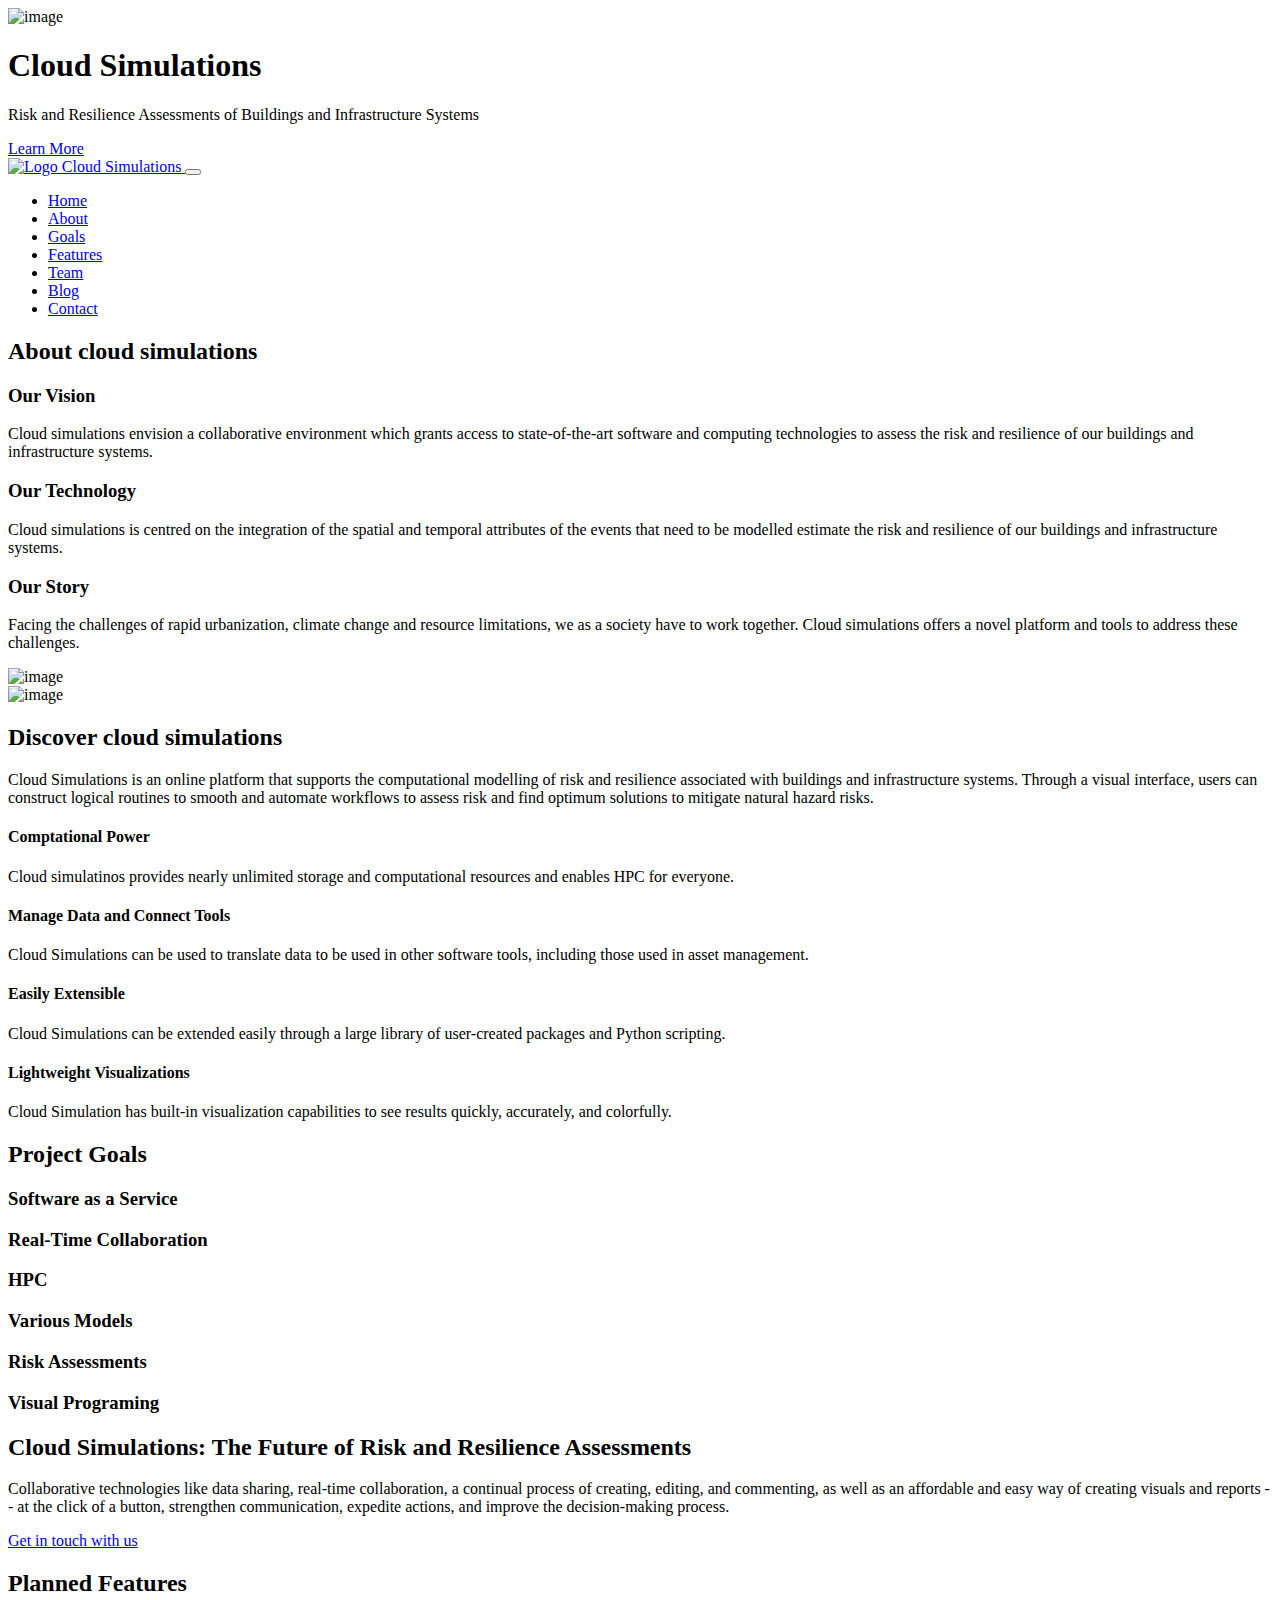
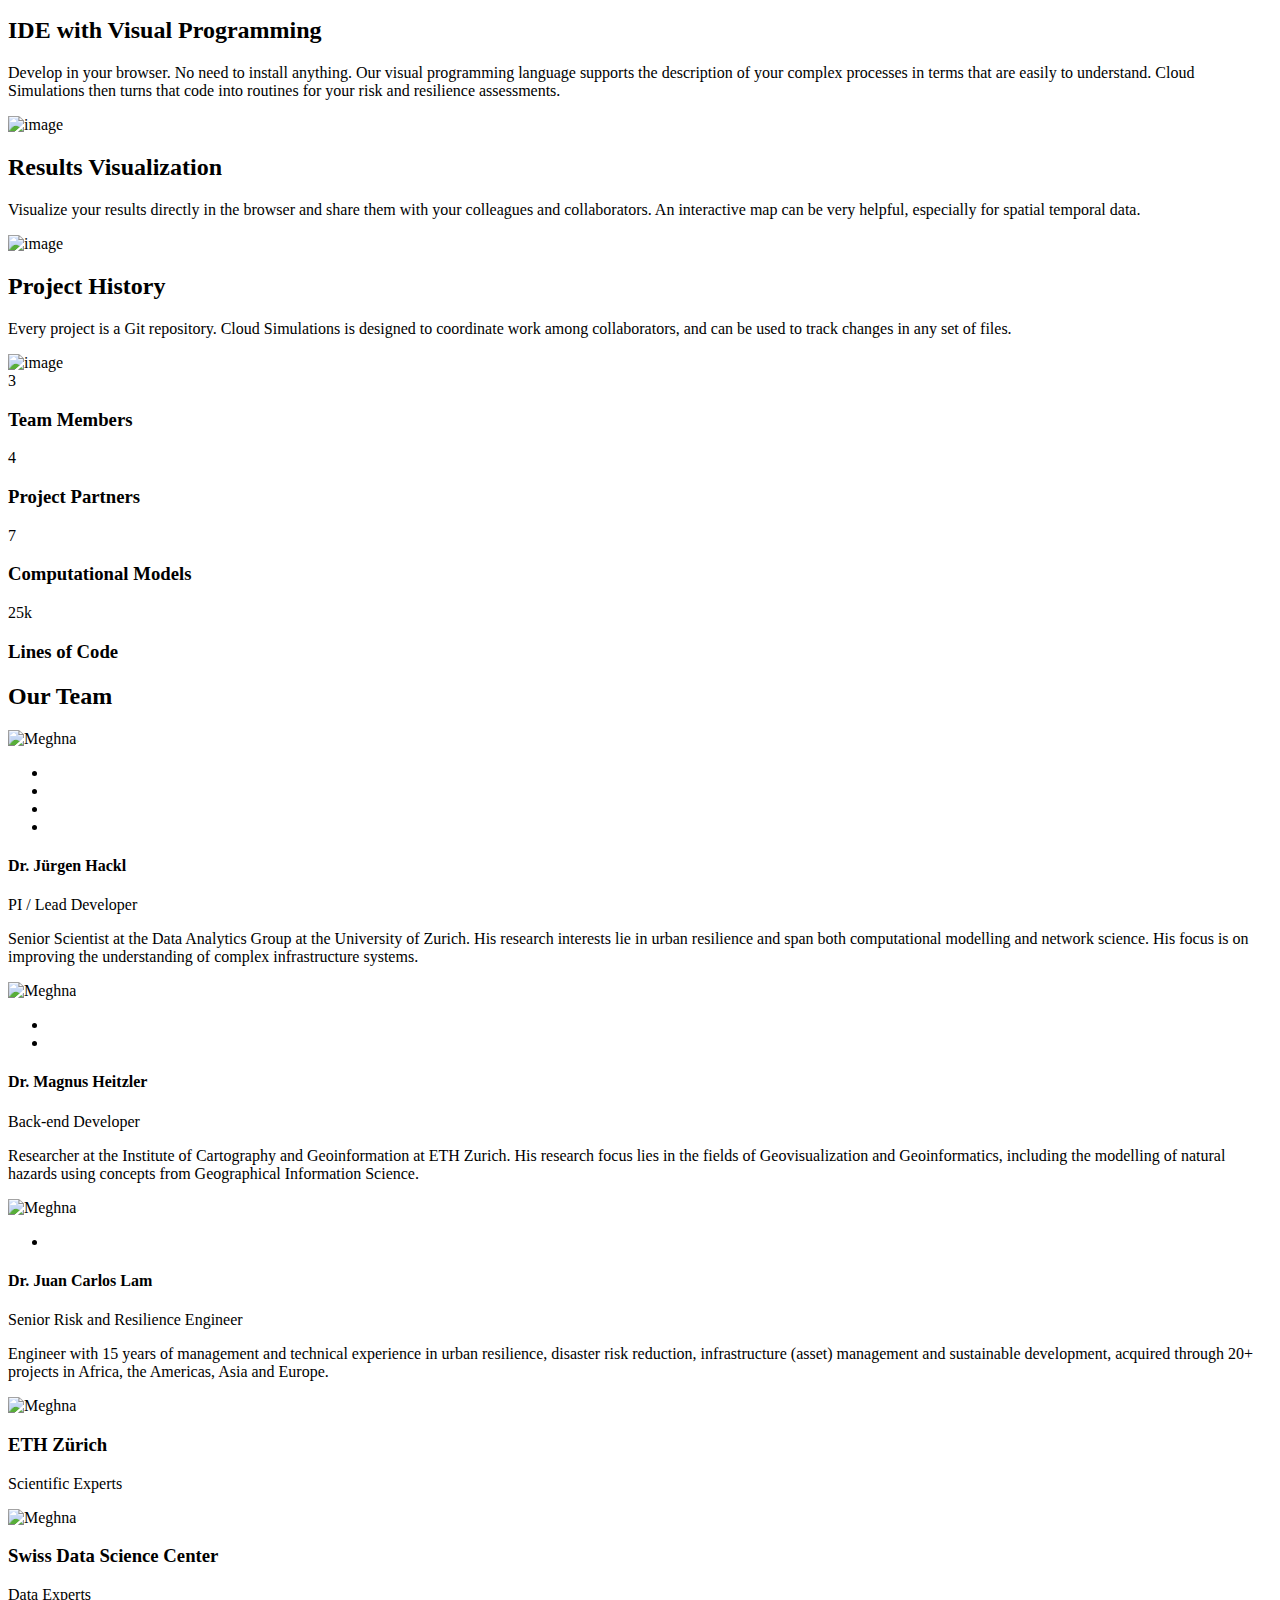
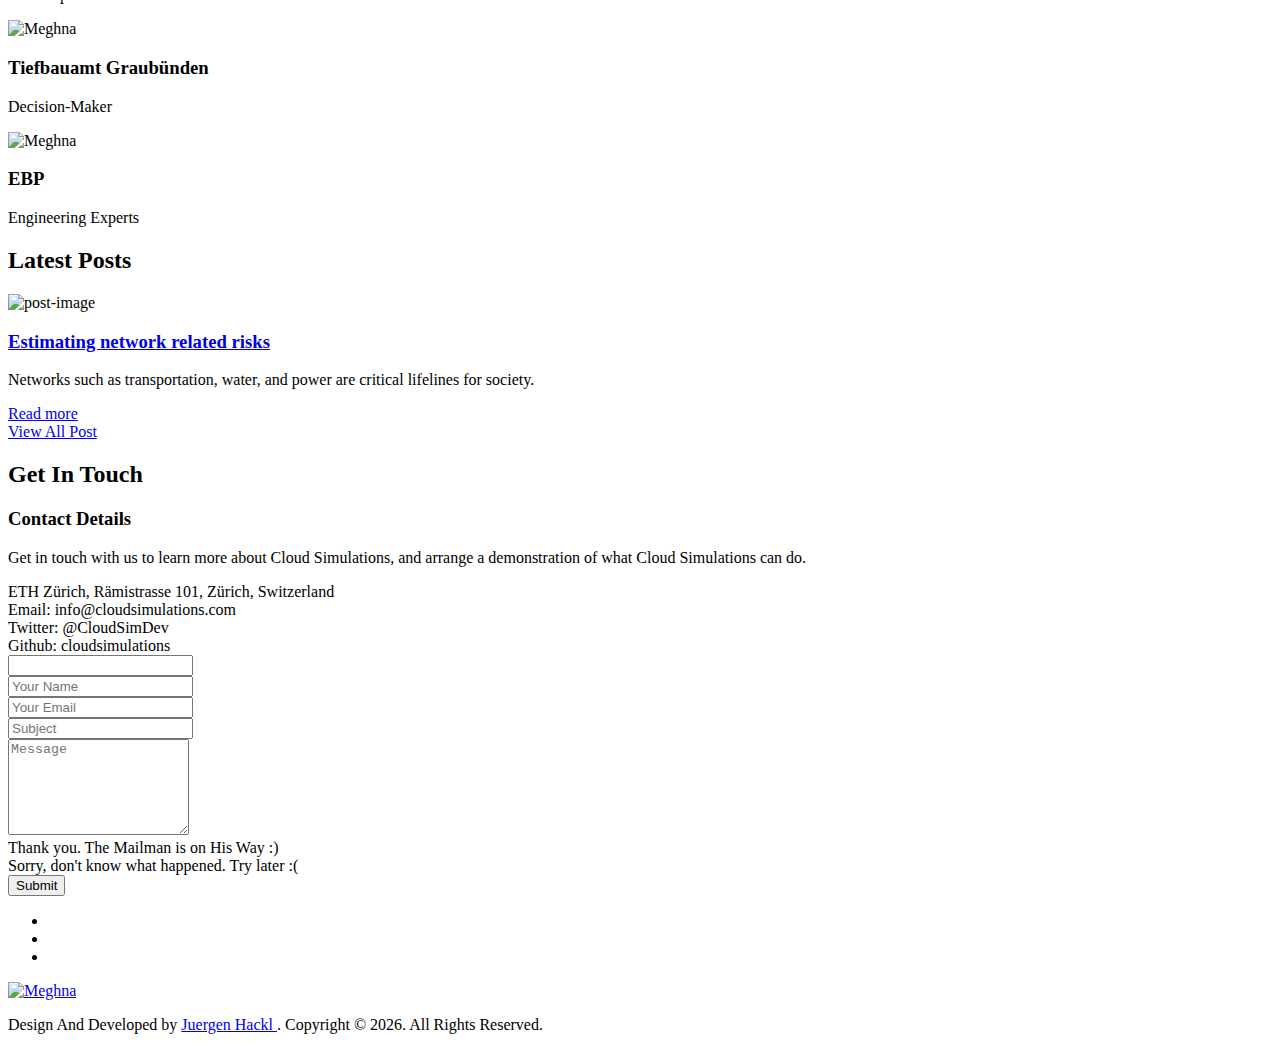
==== commit b33d483a: "new version" ====
--- a/index.html
+++ b/index.html
@@ -1,7 +1,7 @@
 <!DOCTYPE html>
 <html class="no-js" lang="en-us" scroll-behavior="smooth"><head>
   <meta http-equiv="Content-Type" content="text/html; charset=UTF-8">
-  <meta name="description" content="cloud simulations: Risk and Resilience Assessments of Buildings and Infrastructure Systems">
+  <meta name="description" content="Cloud Simulations: Risk and Resilience Assessments of Buildings and Infrastructure Systems">
   <meta name="author" content="Juergen Hackl">
 
   <!-- Mobile Specific Meta -->
@@ -9,30 +9,30 @@
 
   <meta name="generator" content="Hugo 0.89.4" />
 
-  <title>cloud simulations | cloud simulations: Risk and Resilience Assessments of Buildings and Infrastructure Systems</title>
+  <title>Cloud Simulations | Cloud Simulations: Risk and Resilience Assessments of Buildings and Infrastructure Systems</title>
 
 
     <!-- Favicon -->
-    <link rel="shortcut icon" type="image/x-icon" href="http://example.org/images/favicon.ico"/>
+    <link rel="shortcut icon" type="image/x-icon" href="https://cloudsimulations.com/images/favicon.ico"/>
 
     <!-- CSS -->
     <!-- Fontawesome Icon font -->
-    <link rel="stylesheet" href="http://example.org/plugins/themefisher-font/style.css">
+    <link rel="stylesheet" href="https://cloudsimulations.com/plugins/themefisher-font/style.css">
     <!-- bootstrap.min css -->
-    <link rel="stylesheet" href="http://example.org/plugins/bootstrap/dist/css/bootstrap.min.css">
+    <link rel="stylesheet" href="https://cloudsimulations.com/plugins/bootstrap/dist/css/bootstrap.min.css">
     <!-- Animate.css -->
-    <link rel="stylesheet" href="http://example.org/plugins/animate-css/animate.css">
+    <link rel="stylesheet" href="https://cloudsimulations.com/plugins/animate-css/animate.css">
     <!-- Magnific popup css -->
-    <link rel="stylesheet" href="http://example.org/plugins/magnific-popup/dist/magnific-popup.css">
+    <link rel="stylesheet" href="https://cloudsimulations.com/plugins/magnific-popup/dist/magnific-popup.css">
     <!-- Slick Carousel -->
-    <link rel="stylesheet" href="http://example.org/plugins/slick-carousel/slick/slick.css">
-    <link rel="stylesheet" href="http://example.org/plugins/slick-carousel/slick/slick-theme.css">
+    <link rel="stylesheet" href="https://cloudsimulations.com/plugins/slick-carousel/slick/slick.css">
+    <link rel="stylesheet" href="https://cloudsimulations.com/plugins/slick-carousel/slick/slick-theme.css">
     <!-- Main Stylesheet -->
     
-    <link rel="stylesheet" href="http://example.org/css/style.min.css" integrity="" media="screen">
+    <link rel="stylesheet" href="https://cloudsimulations.com/css/style.min.css" integrity="" media="screen">
     <!-- Custom CSS -->
     
-    <link rel="stylesheet" href="http://example.org/css/custom.css">
+    <link rel="stylesheet" href="https://cloudsimulations.com/css/custom.css">
     
 
 </head>
@@ -42,7 +42,7 @@
 <!-- Start Preloader -->
 <div id="preloader">
   <div class="preloader">
-    <img class="img-fluid" src="http://example.org/images/logo.gif" alt="image">
+    <img class="img-fluid" src="https://cloudsimulations.com/images/logo.gif" alt="image">
     
     </div>
 </div>
@@ -52,14 +52,14 @@
 
 <!-- Welcome Slider-->
 
-<section class="hero-area" style='background-image: url("http://example.org/images/slider/ui-mock-up.jpg");'>
+<section class="hero-area" style='background-image: url("https://cloudsimulations.com/images/slider/ui-mock-up.jpg");'>
 
 
 
 
   <div class="block">
     
-     <h1>cloud simulations</h1>
+     <h1>Cloud Simulations</h1>
      <p>Risk and Resilience Assessments of Buildings and Infrastructure Systems</p> 
     
     <a data-scroll href="#about" class="btn btn-transparent">Learn More</a>
@@ -75,9 +75,9 @@
         <div class="container">
 
                 <!-- logo -->
-                <a class="navbar-brand logo" href="http://example.org/">
-                        <img src="http://example.org/images/logo.png" alt="Logo" />
-                        <span class="pl-2 font-weight-bold">cloud simulations</span>
+                <a class="navbar-brand logo" href="https://cloudsimulations.com/">
+                        <img src="https://cloudsimulations.com/images/logo.png" alt="Logo" />
+                        <span class="pl-2 font-weight-bold">Cloud Simulations</span>
                 </a>
                 <!-- /logo -->
 
@@ -189,12 +189,12 @@
                 
                 <!-- About images -->
                 <div>
-                  <img class="img-fluid" src="http://example.org/images/about/about-01.jpg" alt="image"></div>
+                  <img class="img-fluid" src="https://cloudsimulations.com/images/about/about-01.jpg" alt="image"></div>
                   <!-- /About images -->
                 
                 <!-- About images -->
                 <div>
-                  <img class="img-fluid" src="http://example.org/images/about/about-02.jpg" alt="image"></div>
+                  <img class="img-fluid" src="https://cloudsimulations.com/images/about/about-02.jpg" alt="image"></div>
                   <!-- /About images -->
                 
               </div>
@@ -361,7 +361,7 @@
 
 
 <!-- Start Call To Action -->
-<section class="call-to-action section-sm bg-1 overly" style='background-image: url("http://example.org/images/backgrounds/bg-4.jpg")'>
+<section class="call-to-action section-sm bg-1 overly" style='background-image: url("https://cloudsimulations.com/images/backgrounds/bg-4.jpg")'>
     <div class="container">
         <div class="row">
             <div class="col-lg-12 text-center">
@@ -401,7 +401,7 @@
         
       </div>
       <div class="col-lg-6">
-        <img class="img-fluid" src="http://example.org/images/features/feature-01.gif" alt="image">
+        <img class="img-fluid" src="https://cloudsimulations.com/images/features/feature-01.gif" alt="image">
       </div>
     </div>
   </div>
@@ -422,7 +422,7 @@
         
       </div>
       <div class="col-lg-6">
-        <img class="img-fluid" src="http://example.org/images/features/feature-02.gif" alt="image">
+        <img class="img-fluid" src="https://cloudsimulations.com/images/features/feature-02.gif" alt="image">
       </div>
     </div>
   </div>
@@ -444,7 +444,7 @@
         
       </div>
       <div class="col-lg-6">
-        <img class="img-fluid" src="http://example.org/images/features/feature-03.png" alt="image">
+        <img class="img-fluid" src="https://cloudsimulations.com/images/features/feature-03.png" alt="image">
       </div>
     </div>
   </div>
@@ -463,7 +463,7 @@
 
 
 <!-- Start Counter Section -->
-<section id="counter" class="parallax-section bg-1 section overly" style='background-image: url("http://example.org/images/backgrounds/bg-3.jpg")'>
+<section id="counter" class="parallax-section bg-1 section overly" style='background-image: url("https://cloudsimulations.com/images/backgrounds/bg-3.jpg")'>
     <div class="container">
         <div class="row">
             
@@ -525,7 +525,7 @@
                 <div class="team-member">
                     <div class="member-photo">
                         <!-- member photo -->
-                        <img class="img-fluid" src="http://example.org/images/team/team-01.jpg" alt="Meghna">
+                        <img class="img-fluid" src="https://cloudsimulations.com/images/team/team-01.jpg" alt="Meghna">
 
                         <!-- member social profile -->
                         <div class="mask">
@@ -558,7 +558,7 @@
                 <div class="team-member">
                     <div class="member-photo">
                         <!-- member photo -->
-                        <img class="img-fluid" src="http://example.org/images/team/team-02.jpg" alt="Meghna">
+                        <img class="img-fluid" src="https://cloudsimulations.com/images/team/team-02.jpg" alt="Meghna">
 
                         <!-- member social profile -->
                         <div class="mask">
@@ -587,7 +587,7 @@
                 <div class="team-member">
                     <div class="member-photo">
                         <!-- member photo -->
-                        <img class="img-fluid" src="http://example.org/images/team/team-03.jpg" alt="Meghna">
+                        <img class="img-fluid" src="https://cloudsimulations.com/images/team/team-03.jpg" alt="Meghna">
 
                         <!-- member social profile -->
                         <div class="mask">
@@ -620,7 +620,7 @@
 
 
 <!-- Start Testimonial -->
-<section id="testimonial" class="testimonial overly section bg-2" style='background-image: url("http://example.org/images/backgrounds/bg-5.jpg")'>
+<section id="testimonial" class="testimonial overly section bg-2" style='background-image: url("https://cloudsimulations.com/images/backgrounds/bg-5.jpg")'>
     <div class="container">
         <div class="row">
             <div class="col-xl-12">
@@ -632,7 +632,7 @@
 
                         <!-- client photo -->
                         <div class="client-thumb">
-                            <img src="http://example.org/images/support/support-01.png" class="img-fluid" alt="Meghna">
+                            <img src="https://cloudsimulations.com/images/support/support-01.png" class="img-fluid" alt="Meghna">
                         </div>
 
                         <!-- client info -->
@@ -653,7 +653,7 @@
 
                         <!-- client photo -->
                         <div class="client-thumb">
-                            <img src="http://example.org/images/support/support-02.png" class="img-fluid" alt="Meghna">
+                            <img src="https://cloudsimulations.com/images/support/support-02.png" class="img-fluid" alt="Meghna">
                         </div>
 
                         <!-- client info -->
@@ -674,7 +674,7 @@
 
                         <!-- client photo -->
                         <div class="client-thumb">
-                            <img src="http://example.org/images/support/support-03.png" class="img-fluid" alt="Meghna">
+                            <img src="https://cloudsimulations.com/images/support/support-03.png" class="img-fluid" alt="Meghna">
                         </div>
 
                         <!-- client info -->
@@ -695,7 +695,7 @@
 
                         <!-- client photo -->
                         <div class="client-thumb">
-                            <img src="http://example.org/images/support/support-04.png" class="img-fluid" alt="Meghna">
+                            <img src="https://cloudsimulations.com/images/support/support-04.png" class="img-fluid" alt="Meghna">
                         </div>
 
                         <!-- client info -->
@@ -739,13 +739,13 @@
             <article class="col-lg-4 col-md-6 col-12 clearfix wow fadeInUp" data-wow-duration="500ms">
                 <div class="post-block">
                     <div class="media-wrapper">
-                        <img src="http://example.org/images/blog/2019-11-28-blog-post-1.jpg" alt="post-image" class="img-fluid">
+                        <img src="https://cloudsimulations.com/images/blog/2019-11-28-blog-post-1.jpg" alt="post-image" class="img-fluid">
                     </div>
 
                     <div class="content">
-                        <h3><a href="http://example.org/blog/tset/">Estimating network related risks</a></h3>
+                        <h3><a href="https://cloudsimulations.com/blog/estimating-network-related-risks/">Estimating network related risks</a></h3>
                         <p>Networks such as transportation, water, and power are critical lifelines for society.</p>
-                        <a class="btn btn-transparent" href="http://example.org/blog/tset/">Read more</a>
+                        <a class="btn btn-transparent" href="https://cloudsimulations.com/blog/estimating-network-related-risks/">Read more</a>
                     </div>
                 </div>
             </article>
@@ -870,8 +870,8 @@
 
 				<!-- copyright -->
 				<div class="copyright text-center">
-					<a href="http://example.org/">
-						<img src="http://example.org/images/logo.png" alt="Meghna" />
+					<a href="https://cloudsimulations.com/">
+						<img src="https://cloudsimulations.com/images/logo.png" alt="Meghna" />
 					</a>
 					<br>
 					<p>Design And Developed by <a href="https:hackl.science">  Juergen Hackl  </a>. Copyright &copy; <script>
@@ -887,29 +887,29 @@
 <!-- Essential Scripts -->
 
 		<!-- Main jQuery -->
-		<script type="text/javascript" src="http://example.org/plugins/jquery/dist/jquery.min.js"></script>
+		<script type="text/javascript" src="https://cloudsimulations.com/plugins/jquery/dist/jquery.min.js"></script>
 		<!-- Bootstrap 4.3 + Popper -->
-		<script type="text/javascript" src="http://example.org/plugins/bootstrap/dist/js/bootstrap.bundle.min.js"></script>
+		<script type="text/javascript" src="https://cloudsimulations.com/plugins/bootstrap/dist/js/bootstrap.bundle.min.js"></script>
 		<!-- Slick Carousel -->
-		<script type="text/javascript" src="http://example.org/plugins/slick-carousel/slick/slick.min.js"></script>
+		<script type="text/javascript" src="https://cloudsimulations.com/plugins/slick-carousel/slick/slick.min.js"></script>
 		<!-- Portfolio Filtering -->
-		<script type="text/javascript" src="http://example.org/plugins/filterzr/jquery.filterizr.min.js"></script>
+		<script type="text/javascript" src="https://cloudsimulations.com/plugins/filterzr/jquery.filterizr.min.js"></script>
 		<!-- Magnific popup -->
-		<script type="text/javascript" src="http://example.org/plugins/magnific-popup/dist/jquery.magnific-popup.min.js"></script>
+		<script type="text/javascript" src="https://cloudsimulations.com/plugins/magnific-popup/dist/jquery.magnific-popup.min.js"></script>
 		<!-- Google Map API -->
 		<script type="text/javascript"  src="https://maps.googleapis.com/maps/api/js?key=AIzaSyCcABaamniA6OL5YvYSpB3pFMNrXwXnLwU&amp;libraries=places"></script>
 		<!-- Number Counter Script -->
-		<script type="text/javascript" src="http://example.org/plugins/count-to/jquery.countTo.js"></script>
+		<script type="text/javascript" src="https://cloudsimulations.com/plugins/count-to/jquery.countTo.js"></script>
 		<!-- wow.min Script -->
-		<script type="text/javascript" src="http://example.org/plugins/wow/dist/wow.min.js"></script>
+		<script type="text/javascript" src="https://cloudsimulations.com/plugins/wow/dist/wow.min.js"></script>
 		<!-- Scroll behavior polyfill -->
 		
-		<script src="http://example.org/js/scroll-behavior-polyfill.min.js"></script>
+		<script src="https://cloudsimulations.com/js/scroll-behavior-polyfill.min.js"></script>
 		<!-- Sweet Alert -->
-		<script type="text/javascript" src="http://example.org/plugins/sweet-alert/sweetalert.min.js"></script>
+		<script type="text/javascript" src="https://cloudsimulations.com/plugins/sweet-alert/sweetalert.min.js"></script>
 		<!-- Custom js -->
 		
-		<script src="http://example.org/js/script.min.js"></script>
+		<script src="https://cloudsimulations.com/js/script.min.js"></script>
 		<!-- google analitycs -->
 		<script>
 				(function(i,s,o,g,r,a,m){i['GoogleAnalyticsObject']=r;i[r]=i[r]||function(){
